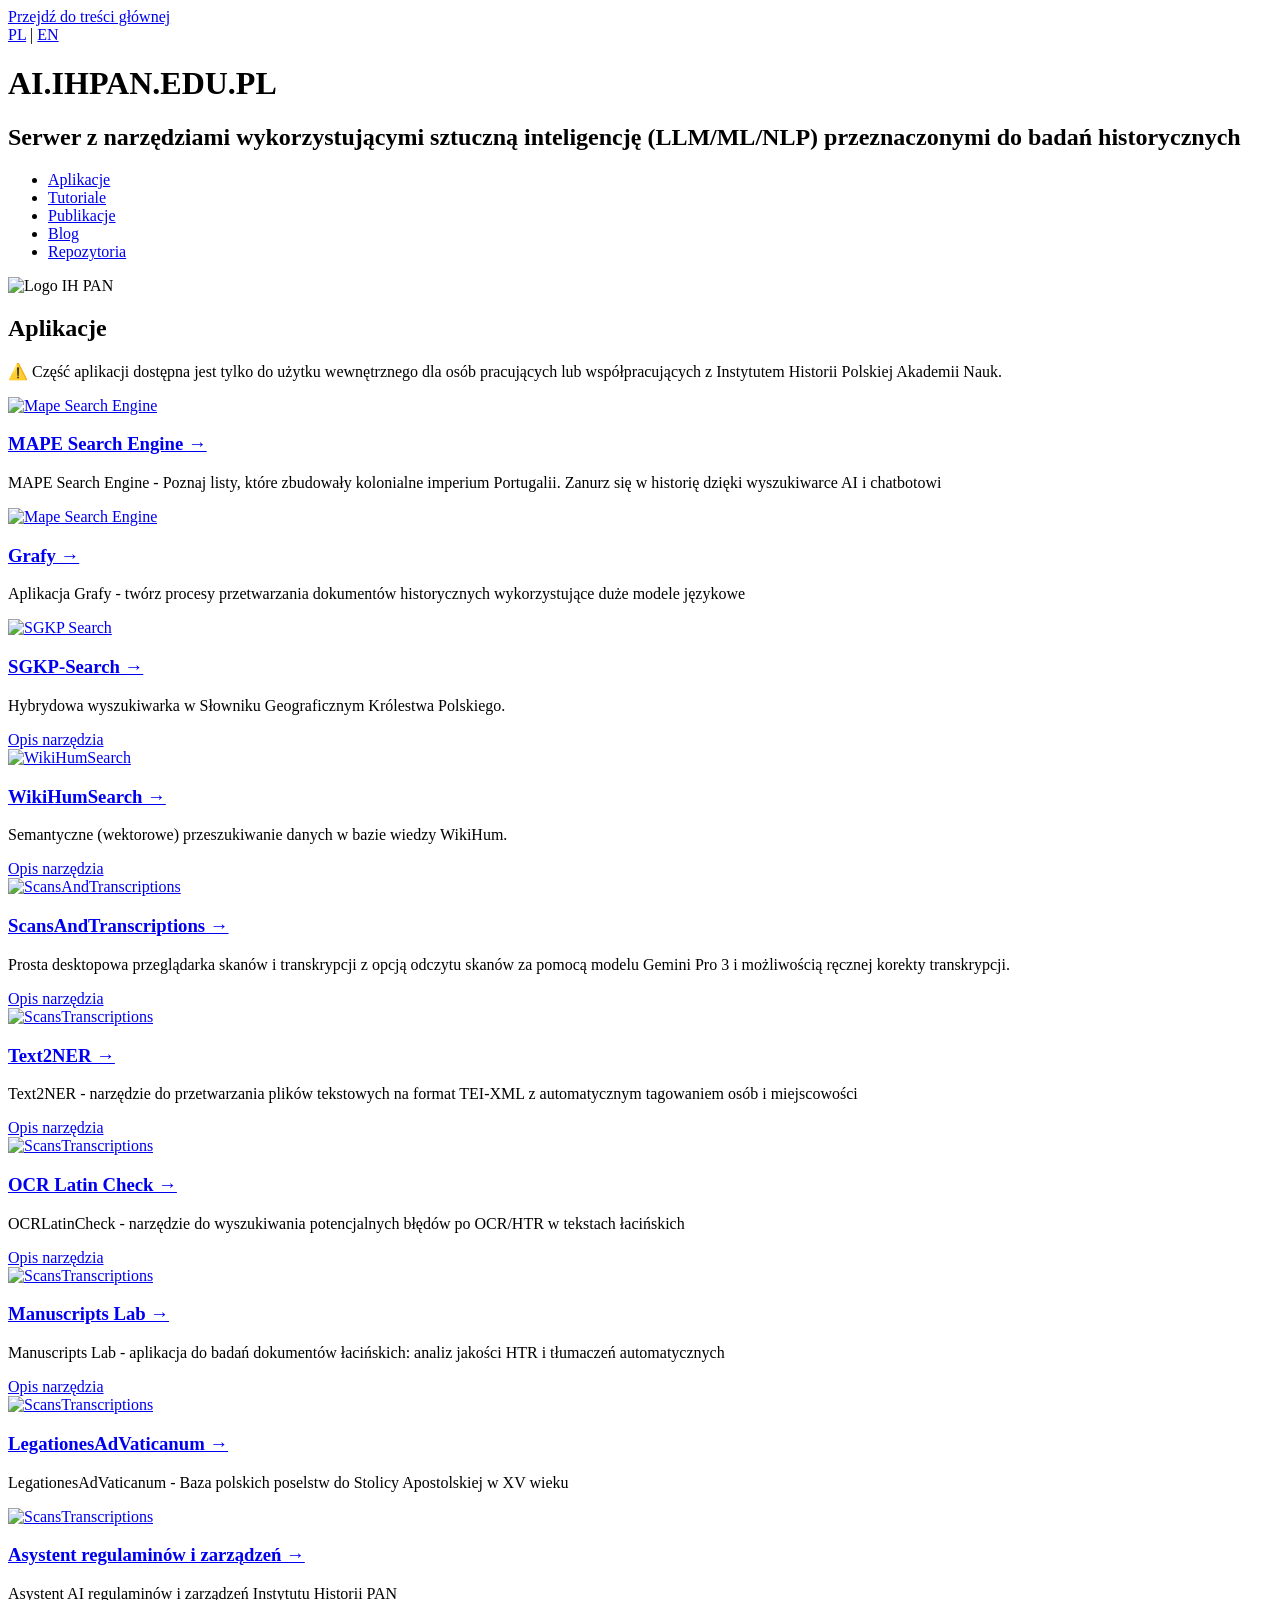
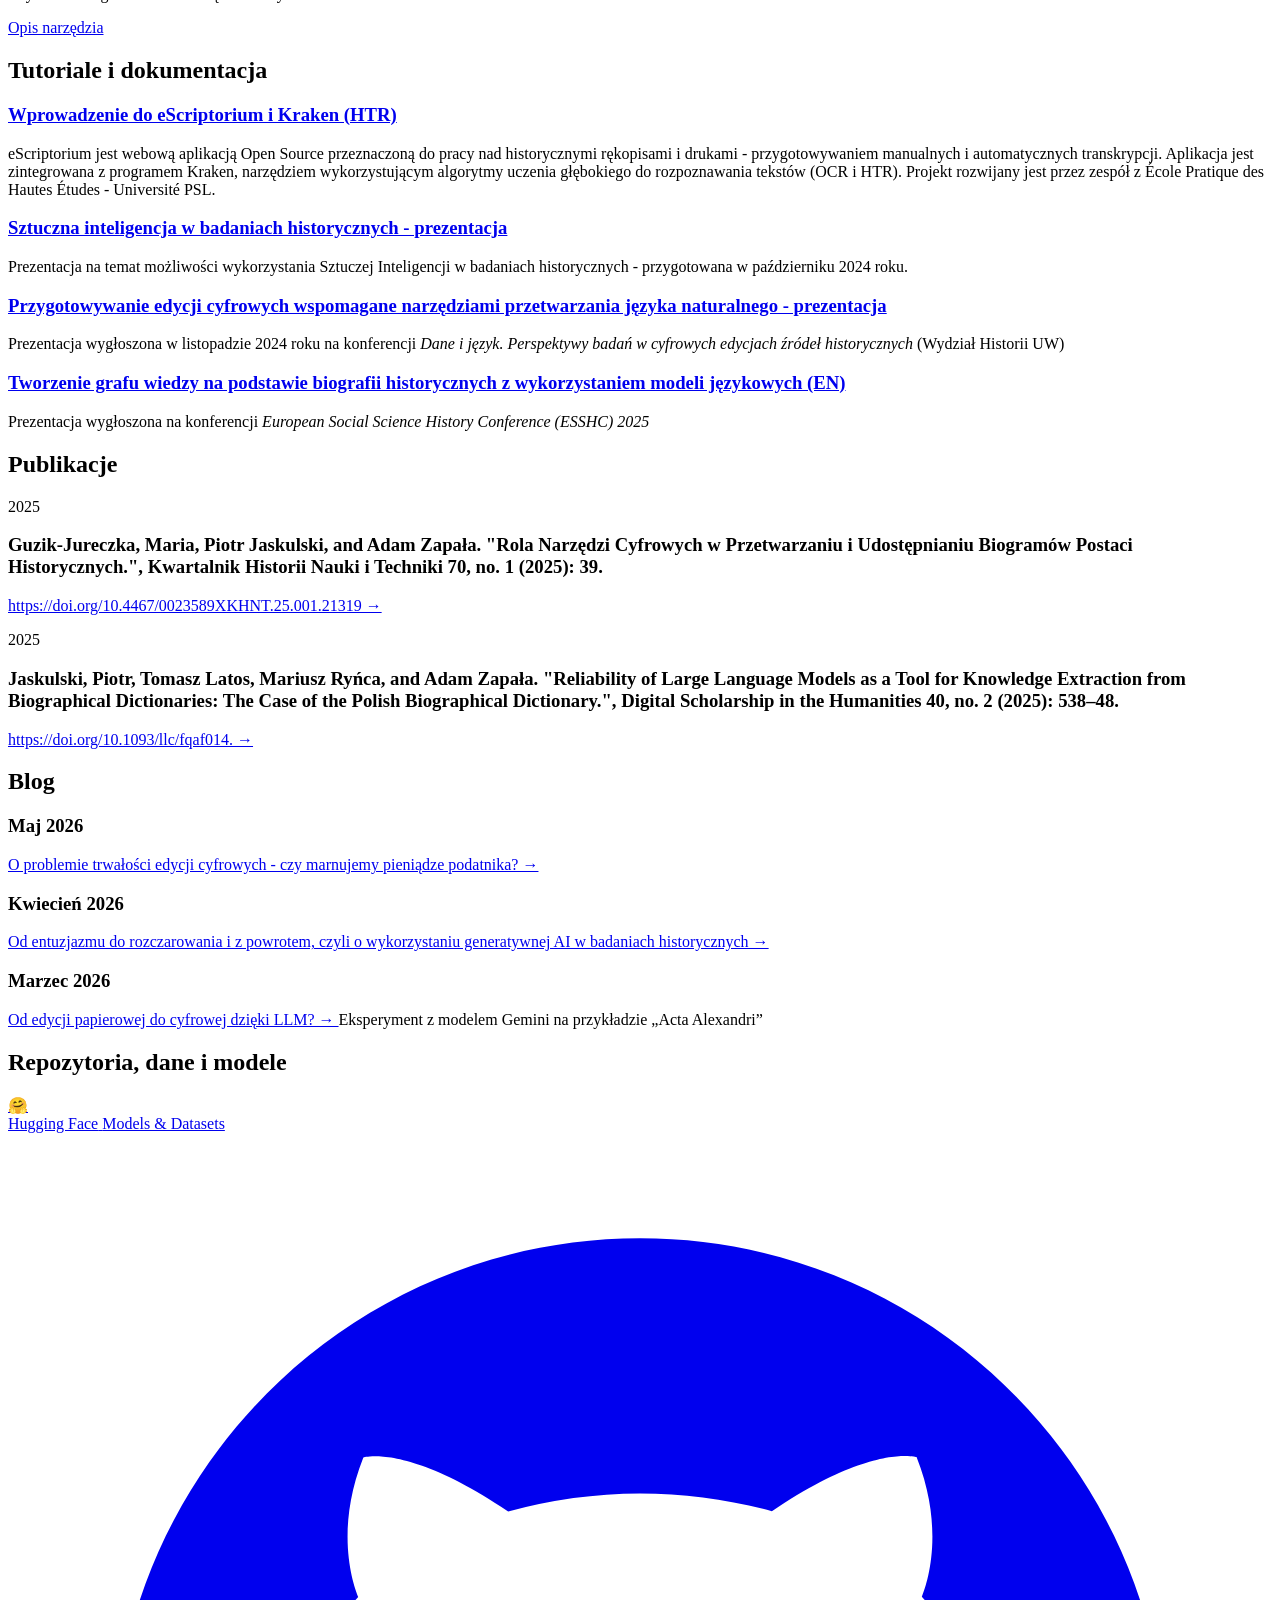
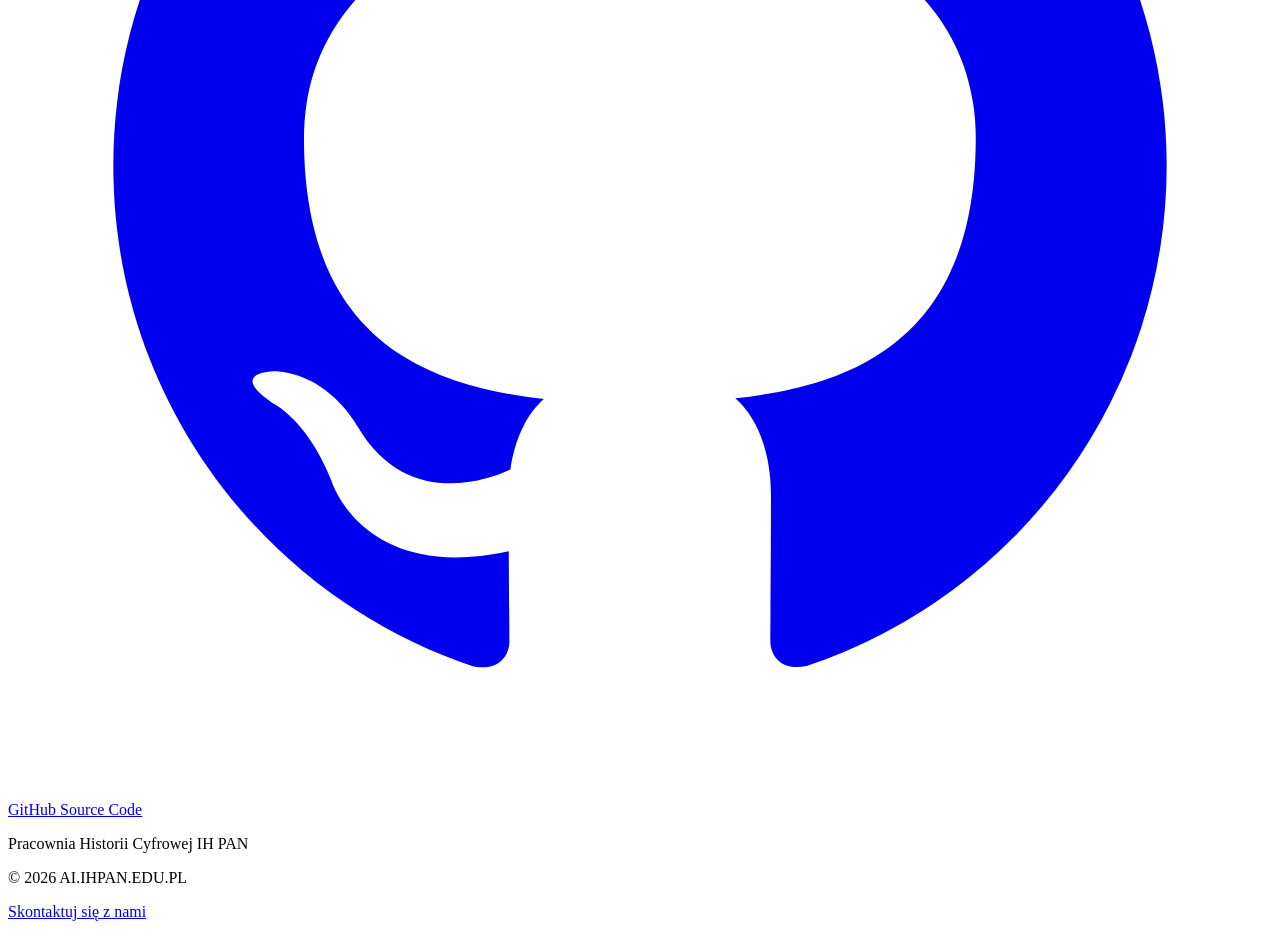
==== html/pl/index.html @ e82328d2 "nowy kafelek grafy" ====
<!DOCTYPE html>
<html lang="pl">
<head>






    <meta charset="utf-8">
    <meta http-equiv="X-UA-Compatible" content="IE=edge,chrome=1">
    <title>AI.IHPAN.EDU.PL | AI w badaniach historycznych</title>
    <meta name="viewport" content="width=device-width, initial-scale=1">
    <meta name="description" content="Narzędzia wykorzystujące sztuczną inteligencję, uczenie maszynowe i NLP w badaniach historycznych, rozwijane w Instytucie Historii PAN.">
    <meta name="robots" content="index, follow">
    <meta name="referrer" content="strict-origin-when-cross-origin">
    <link rel="canonical" href="https://ai.ihpan.edu.pl/pl/">

    <meta property="og:type" content="website">
    <meta property="og:site_name" content="AI.IHPAN.EDU.PL">
    <meta property="og:title" content="AI.IHPAN.EDU.PL | AI w badaniach historycznych">
    <meta property="og:description" content="Narzędzia wykorzystujące sztuczną inteligencję, uczenie maszynowe i NLP w badaniach historycznych, rozwijane w Instytucie Historii PAN.">
    <meta property="og:url" content="https://ai.ihpan.edu.pl/pl/">
    <meta property="og:locale" content="pl_PL">
    <meta property="og:locale:alternate" content="en_US">
    <meta property="og:image" content="https://ai.ihpan.edu.pl/assets/images/brand/social-card.png">
    <meta property="og:image:alt" content="AI.IHPAN.EDU.PL | AI w badaniach historycznych">
    <meta name="twitter:card" content="summary_large_image">
    <meta name="twitter:title" content="AI.IHPAN.EDU.PL | AI w badaniach historycznych">
    <meta name="twitter:description" content="Narzędzia wykorzystujące sztuczną inteligencję, uczenie maszynowe i NLP w badaniach historycznych, rozwijane w Instytucie Historii PAN.">
    <meta name="twitter:image" content="https://ai.ihpan.edu.pl/assets/images/brand/social-card.png">
    <meta name="twitter:image:alt" content="AI.IHPAN.EDU.PL | AI w badaniach historycznych">

    <script src="https://cdn.tailwindcss.com"></script>
    <link rel="stylesheet" href="/assets/css/site.css">
    <link rel="icon" href="/favicon.ico" sizes="any">
    <link rel="icon" href="/assets/icons/favicon.svg" type="image/svg+xml">
    <script src="/assets/js/site.js" defer></script>
    <link href="https://fonts.googleapis.com/css2?family=Inter:wght@300;400;600;700&display=swap" rel="stylesheet">
    <link rel="alternate" hreflang="pl" href="https://ai.ihpan.edu.pl/pl/">
    <link rel="alternate" hreflang="en" href="https://ai.ihpan.edu.pl/en/">
    <link rel="alternate" hreflang="x-default" href="https://ai.ihpan.edu.pl/pl/">
    <script async defer src="https://buttons.github.io/buttons.js"></script>

    <script type="application/ld+json">
    {
        "@context": "https://schema.org",
        "@graph": [
            {
                "@type": "Organization",
                "@id": "https://ai.ihpan.edu.pl/#organization",
                "name": "Pracownia Historii Cyfrowej IH PAN",
                "url": "https://ihpan.edu.pl/"
            },
            {
                "@type": "WebSite",
                "@id": "https://ai.ihpan.edu.pl/#website",
                "name": "AI.IHPAN.EDU.PL",
                "url": "https://ai.ihpan.edu.pl",
                "publisher": { "@id": "https://ai.ihpan.edu.pl/#organization" }
            },
            {
                "@type": "WebPage",
                "@id": "https://ai.ihpan.edu.pl/pl/#webpage",
                "name": "AI.IHPAN.EDU.PL | AI w badaniach historycznych",
                "description": "Narzędzia wykorzystujące sztuczną inteligencję, uczenie maszynowe i NLP w badaniach historycznych, rozwijane w Instytucie Historii PAN.",
                "url": "https://ai.ihpan.edu.pl/pl/",
                "inLanguage": "pl",
                "image": "https://ai.ihpan.edu.pl/assets/images/brand/social-card.png",
                "isPartOf": { "@id": "https://ai.ihpan.edu.pl/#website" },
                "publisher": { "@id": "https://ai.ihpan.edu.pl/#organization" }
            }
        ]
    }
    </script>
</head>
<body class="bg-gray-50 text-gray-800 transition-colors duration-200 pl">
<a href="#main-content" class="skip-link">
    Przejdź do treści głównej
</a>


<div id="main-content" tabindex="-1">
<div class="max-w-7xl mx-auto px-4 sm:px-6 lg:px-8 pt-4 flex justify-end">
        <div class="text-sm font-medium text-gray-500">
            <a href="/pl/" lang="pl" aria-current="page" class="lang-btn hover:text-amber-700 transition mx-1 active">PL</a>
            <span class="text-gray-300">|</span>
            <a href="/en/" lang="en" class="lang-btn hover:text-amber-700 transition mx-1">EN</a>
        </div>
    </div>

    <header class="max-w-7xl mx-auto px-4 sm:px-6 lg:px-8 pt-8 pb-6 lg:pt-10 lg:pb-8">
        <div class="flex flex-col-reverse lg:flex-row items-center justify-between gap-8">
            <div class="text-center lg:text-left">
                <h1 class="text-4xl lg:text-5xl font-extrabold text-gray-900 tracking-tight mb-4">
                    <span class="text-amber-700">AI</span>.IHPAN.EDU.PL
                </h1>

                <h2 class="text-xl lg:text-2xl text-gray-600 font-light mb-6">
                    <span class="lang-pl">Serwer z narzędziami wykorzystującymi sztuczną inteligencję (LLM/ML/NLP) przeznaczonymi do badań historycznych</span>
                    
                </h2>

                <nav aria-label="Nawigacja po sekcjach strony">
                    <ul class="flex flex-wrap justify-center lg:justify-start gap-2">
                        <li>
                            <a href="#aplikacje" class="inline-flex items-center rounded-md border border-gray-200 bg-white px-4 py-2 text-sm font-semibold text-gray-700 shadow-sm hover:border-amber-300 hover:bg-amber-50 hover:text-amber-700 transition">
                                <span class="lang-pl">Aplikacje</span>
                                
                            </a>
                        </li>
                        <li>
                            <a href="#tutoriale" class="inline-flex items-center rounded-md border border-gray-200 bg-white px-4 py-2 text-sm font-semibold text-gray-700 shadow-sm hover:border-amber-300 hover:bg-amber-50 hover:text-amber-700 transition">
                                <span class="lang-pl">Tutoriale</span>
                                
                            </a>
                        </li>
                        <li>
                            <a href="#publikacje" class="inline-flex items-center rounded-md border border-gray-200 bg-white px-4 py-2 text-sm font-semibold text-gray-700 shadow-sm hover:border-amber-300 hover:bg-amber-50 hover:text-amber-700 transition">
                                <span class="lang-pl">Publikacje</span>
                                
                            </a>
                        </li>
                        <li>
                            <a href="#blog" class="inline-flex items-center rounded-md border border-gray-200 bg-white px-4 py-2 text-sm font-semibold text-gray-700 shadow-sm hover:border-amber-300 hover:bg-amber-50 hover:text-amber-700 transition">
                                <span>Blog</span>
                            </a>
                        </li>
                        <li>
                            <a href="#repozytoria" class="inline-flex items-center rounded-md border border-gray-200 bg-white px-4 py-2 text-sm font-semibold text-gray-700 shadow-sm hover:border-amber-300 hover:bg-amber-50 hover:text-amber-700 transition">
                                <span class="lang-pl">Repozytoria</span>
                                
                            </a>
                        </li>
                    </ul>
                </nav>

            </div>

            <div class="flex-shrink-0">
                <img src="/assets/images/brand/logo-ihpan.png" class="w-24 h-24 lg:w-32 lg:h-32 object-contain opacity-90 hover:opacity-100 transition" alt="Logo IH PAN">
            </div>
        </div>
    </header>

    <main id="aplikacje" class="max-w-7xl mx-auto px-4 sm:px-6 lg:px-8 pt-4 pb-8 scroll-mt-8">
        <h2 class="text-2xl font-bold text-gray-800 mb-4 text-center lg:text-left">
            <span class="lang-pl">Aplikacje</span>
            
        </h2>

        <p class="text-sm text-gray-500 leading-relaxed bg-amber-50 p-4 rounded-lg border border-amber-100 mb-8">
            <span class="lang-pl">⚠️ Część aplikacji dostępna jest tylko do użytku wewnętrznego dla osób pracujących lub współpracujących z Instytutem Historii Polskiej Akademii Nauk.</span>
            
        </p>

        <div class="grid grid-cols-1 md:grid-cols-2 lg:grid-cols-3 gap-8">

            <div class="bg-white rounded-xl shadow-sm hover:shadow-xl transition-shadow duration-300 overflow-hidden flex flex-col border border-gray-100 group">
                <div class="h-48 overflow-hidden bg-gray-100 relative">
                    <a href="https://ai.ihpan.edu.pl/mape" target="_blank" rel="noopener noreferrer">
                    <img src="/assets/images/cards/mape_search_engine.png" class="w-full h-full object-cover transform group-hover:scale-105 transition-transform duration-500" alt="Mape Search Engine">
                    </a>
                </div>
                <div class="p-6 flex-1 flex flex-col">
                    <h3 class="text-lg font-bold text-gray-900 mb-2 group-hover:text-amber-700 transition-colors">
                        <a href="https://ai.ihpan.edu.pl/mape" target="_blank" rel="noopener noreferrer">MAPE Search Engine &rarr;</a>
                    </h3>
                    <p class="text-gray-600 text-sm mb-4 flex-1">
                        <span class="lang-pl">MAPE Search Engine - Poznaj listy, które zbudowały kolonialne imperium Portugalii. Zanurz się w historię dzięki wyszukiwarce AI i chatbotowi</span>
                        
                    </p>
                </div>
            </div>

            <div class="bg-white rounded-xl shadow-sm hover:shadow-xl transition-shadow duration-300 overflow-hidden flex flex-col border border-gray-100 group">
                <div class="h-48 overflow-hidden bg-gray-100 relative">
                    <a href="https://graphs.ihpan.edu.pl/" target="_blank" rel="noopener noreferrer">
                    <img src="/assets/images/cards/grafy.png" class="w-full h-full object-cover transform group-hover:scale-105 transition-transform duration-500" alt="Mape Search Engine">
                    </a>
                </div>
                <div class="p-6 flex-1 flex flex-col">
                    <h3 class="text-lg font-bold text-gray-900 mb-2 group-hover:text-amber-700 transition-colors">
                        <a href="https://graphs.ihpan.edu.pl/" target="_blank" rel="noopener noreferrer">Grafy &rarr;</a>
                    </h3>
                    <p class="text-gray-600 text-sm mb-4 flex-1">
                        <span class="lang-pl">Aplikacja Grafy - twórz procesy przetwarzania dokumentów historycznych wykorzystujące duże modele językowe</span>
                        
                    </p>
                </div>
            </div>

            <div class="bg-white rounded-xl shadow-sm hover:shadow-xl transition-shadow duration-300 overflow-hidden flex flex-col border border-gray-100 group">
                <div class="h-48 overflow-hidden bg-gray-100 relative">
                    <a href="https://ai.ihpan.edu.pl/sgkpsearch">
                        <img src="/assets/images/cards/sgkpsearch.jpg" class="w-full h-full object-cover transform group-hover:scale-105 transition-transform duration-500" alt="SGKP Search">
                    </a>
                </div>
                <div class="p-6 flex-1 flex flex-col">
                    <h3 class="text-lg font-bold text-gray-900 mb-2 group-hover:text-amber-700 transition-colors">
                        <a href="https://ai.ihpan.edu.pl/sgkpsearch">SGKP-Search &rarr;</a>
                    </h3>
                    <p class="text-gray-600 text-sm mb-4 flex-1">
                        <span class="lang-pl">Hybrydowa wyszukiwarka w Słowniku Geograficznym Królestwa Polskiego.</span>
                        
                    </p>
                    <div class="mt-auto">
                        <a href="/pl/narzedzia/sgkp-search/" class="lang-pl text-xs font-semibold text-amber-700 hover:text-amber-800 uppercase tracking-wider block">Opis narzędzia</a>
                        
                    </div>
                </div>
            </div>

            <div class="bg-white rounded-xl shadow-sm hover:shadow-xl transition-shadow duration-300 overflow-hidden flex flex-col border border-gray-100 group">
                <div class="h-48 overflow-hidden bg-gray-100 relative">
                     <a href="https://ai.ihpan.edu.pl/wikihumsearch">
                        <img src="/assets/images/cards/wikihumsearch.jpg" class="w-full h-full object-cover transform group-hover:scale-105 transition-transform duration-500" alt="WikiHumSearch">
                     </a>
                </div>
                <div class="p-6 flex-1 flex flex-col">
                    <h3 class="text-lg font-bold text-gray-900 mb-2 group-hover:text-amber-700 transition-colors">
                        <a href="https://ai.ihpan.edu.pl/wikihumsearch">WikiHumSearch &rarr;</a>
                    </h3>
                    <p class="text-gray-600 text-sm mb-4 flex-1">
                        <span class="lang-pl">Semantyczne (wektorowe) przeszukiwanie danych w bazie wiedzy WikiHum.</span>
                        
                    </p>
                    <div class="mt-auto">
                            <span class="lang-pl"><a href="/pl/narzedzia/wikihumsearch/" class="text-xs font-semibold text-amber-700 hover:text-amber-800 uppercase tracking-wider block mb-1">Opis narzędzia</a></span>
                            
                    </div>
                </div>
            </div>

            <div class="bg-white rounded-xl shadow-sm hover:shadow-xl transition-shadow duration-300 overflow-hidden flex flex-col border border-gray-100 group">
                <div class="h-48 overflow-hidden bg-gray-100 relative">
                    <a href="https://github.com/pjaskulski/scans_transcripts" target="_blank" rel="noopener noreferrer">
                    <img src="/assets/images/cards/scantranscriptions.jpg" class="w-full h-full object-cover transform group-hover:scale-105 transition-transform duration-500" alt="ScansAndTranscriptions">
                    </a>
                </div>
                <div class="p-6 flex-1 flex flex-col">
                    <h3 class="text-lg font-bold text-gray-900 mb-2 group-hover:text-amber-700 transition-colors">
                        <a href="https://github.com/pjaskulski/scans_transcripts" target="_blank" rel="noopener noreferrer">ScansAndTranscriptions &rarr;</a>
                    </h3>
                    <p class="text-gray-600 text-sm mb-4 flex-1">
                        <span class="lang-pl">Prosta desktopowa przeglądarka skanów i transkrypcji z opcją odczytu skanów za pomocą modelu Gemini Pro 3 i możliwością ręcznej korekty transkrypcji.</span>
                        
                    </p>

                    <div class="mt-auto">
                        <a href="/pl/narzedzia/scans-and-transcriptions/" class="lang-pl text-xs font-semibold text-amber-700 hover:text-amber-800 uppercase tracking-wider block">Opis narzędzia</a>
                        
                    </div>
                </div>
            </div>

            <div class="bg-white rounded-xl shadow-sm hover:shadow-xl transition-shadow duration-300 overflow-hidden flex flex-col border border-gray-100 group">
                <div class="h-48 overflow-hidden bg-gray-100 relative">
                    <a href="https://ai.ihpan.edu.pl/text2ner" target="_blank" rel="noopener noreferrer">
                    <img src="/assets/images/cards/text2ner.png" class="w-full h-full object-cover transform group-hover:scale-105 transition-transform duration-500" alt="ScansTranscriptions">
                    </a>
                </div>
                <div class="p-6 flex-1 flex flex-col">
                    <h3 class="text-lg font-bold text-gray-900 mb-2 group-hover:text-amber-700 transition-colors">
                        <a href="https://ai.ihpan.edu.pl/text2ner" target="_blank" rel="noopener noreferrer">Text2NER &rarr;</a>
                    </h3>
                    <p class="text-gray-600 text-sm mb-4 flex-1">
                        <span class="lang-pl">Text2NER - narzędzie do przetwarzania plików tekstowych na format TEI-XML z automatycznym tagowaniem osób i miejscowości </span>
                        
                    </p>
                    <div class="mt-auto">
                        <a href="/pl/narzedzia/text2ner/" class="lang-pl text-xs font-semibold text-amber-700 hover:text-amber-800 uppercase tracking-wider block">Opis narzędzia</a>
                        
                    </div>
                </div>
            </div>

            <div class="bg-white rounded-xl shadow-sm hover:shadow-xl transition-shadow duration-300 overflow-hidden flex flex-col border border-gray-100 group">
                <div class="h-48 overflow-hidden bg-gray-100 relative">
                    <a href="https://ai.ihpan.edu.pl/ocrlatcheck" target="_blank" rel="noopener noreferrer">
                    <img src="/assets/images/cards/ocrlatincheck.png" class="w-full h-full object-cover transform group-hover:scale-105 transition-transform duration-500" alt="ScansTranscriptions">
                    </a>
                </div>
                <div class="p-6 flex-1 flex flex-col">
                    <h3 class="text-lg font-bold text-gray-900 mb-2 group-hover:text-amber-700 transition-colors">
                        <a href="https://ai.ihpan.edu.pl/ocrlatcheck" target="_blank" rel="noopener noreferrer">OCR Latin Check &rarr;</a>
                    </h3>
                    <p class="text-gray-600 text-sm mb-4 flex-1">
                        <span class="lang-pl">OCRLatinCheck - narzędzie do wyszukiwania potencjalnych błędów po OCR/HTR w tekstach łacińskich </span>
                        
                    </p>
                    <div class="mt-auto">
                        <span class="lang-pl"><a href="/pl/narzedzia/ocr-latin-check/" class="text-xs font-semibold text-amber-700 hover:text-amber-800 uppercase tracking-wider block mb-1">Opis narzędzia</a></span>
                        
                    </div>
                </div>
            </div>

            <div class="bg-white rounded-xl shadow-sm hover:shadow-xl transition-shadow duration-300 overflow-hidden flex flex-col border border-gray-100 group">
                <div class="h-48 overflow-hidden bg-gray-100 relative">
                    <a href="https://ai.ihpan.edu.pl/manuscriptlab" target="_blank" rel="noopener noreferrer">
                    <img src="/assets/images/cards/manuscriptlab.png" class="w-full h-full object-cover transform group-hover:scale-105 transition-transform duration-500" alt="ScansTranscriptions">
                    </a>
                </div>
                <div class="p-6 flex-1 flex flex-col">
                    <h3 class="text-lg font-bold text-gray-900 mb-2 group-hover:text-amber-700 transition-colors">
                        <a href="https://ai.ihpan.edu.pl/manuscriptlab" target="_blank" rel="noopener noreferrer">Manuscripts Lab &rarr;</a>
                    </h3>
                    <p class="text-gray-600 text-sm mb-4 flex-1">
                        <span class="lang-pl">Manuscripts Lab - aplikacja do badań dokumentów łacińskich: analiz jakości HTR i tłumaczeń automatycznych</span>
                        
                    </p>
                    <div class="mt-auto">
                        <span class="lang-pl"><a href="/pl/narzedzia/manuscript-lab/" class="text-xs font-semibold text-amber-700 hover:text-amber-800 uppercase tracking-wider block mb-1">Opis narzędzia</a></span>
                        
                    </div>
                </div>
            </div>

            <div class="bg-white rounded-xl shadow-sm hover:shadow-xl transition-shadow duration-300 overflow-hidden flex flex-col border border-gray-100 group">
                <div class="h-48 overflow-hidden bg-gray-100 relative">
                    <a href="https://ai.ihpan.edu.pl/poselstwa" target="_blank" rel="noopener noreferrer">
                    <img src="/assets/images/cards/poselstwa.png" class="w-full h-full object-cover transform group-hover:scale-105 transition-transform duration-500" alt="ScansTranscriptions">
                    </a>
                </div>
                <div class="p-6 flex-1 flex flex-col">
                    <h3 class="text-lg font-bold text-gray-900 mb-2 group-hover:text-amber-700 transition-colors">
                        <a href="https://ai.ihpan.edu.pl/poselstwa" target="_blank" rel="noopener noreferrer">LegationesAdVaticanum &rarr;</a>
                    </h3>
                    <p class="text-gray-600 text-sm mb-4 flex-1">
                        <span class="lang-pl">LegationesAdVaticanum - Baza polskich poselstw do Stolicy Apostolskiej w XV wieku</span>
                        
                    </p>
                </div>
            </div>

            <div class="bg-white rounded-xl shadow-sm hover:shadow-xl transition-shadow duration-300 overflow-hidden flex flex-col border border-gray-100 group">
                <div class="h-48 overflow-hidden bg-gray-100 relative">
                    <a href="https://ai.ihpan.edu.pl/regulaminy" target="_blank" rel="noopener noreferrer">
                    <img src="/assets/images/cards/regulaminy.png" class="w-full h-full object-cover transform group-hover:scale-105 transition-transform duration-500" alt="ScansTranscriptions">
                    </a>
                </div>
                <div class="p-6 flex-1 flex flex-col">
                    <h3 class="text-lg font-bold text-gray-900 mb-2 group-hover:text-amber-700 transition-colors">
                        <a href="https://ai.ihpan.edu.pl/regulaminy" target="_blank" rel="noopener noreferrer">
                            <span class="lang-pl">Asystent regulaminów i zarządzeń &rarr;</span>
                            
                        </a>
                    </h3>
                    <p class="text-gray-600 text-sm mb-4 flex-1">
                        <span class="lang-pl">Asystent AI regulaminów i zarządzeń Instytutu Historii PAN</span>
                        
                    </p>
                    <div class="mt-auto">
                        <span class="lang-pl"><a href="/pl/narzedzia/asystent-regulaminow/" class="text-xs font-semibold text-amber-700 hover:text-amber-800 uppercase tracking-wider block mb-1">Opis narzędzia</a></span>
                        
                    </div>
                </div>
            </div>

        </div>
    </main>

    <section id="tutoriale" class="max-w-7xl mx-auto px-4 sm:px-6 lg:px-8 py-8 border-t border-gray-200 scroll-mt-8">
        <h2 class="text-2xl font-bold text-gray-800 mb-8 text-center lg:text-left">
            <span class="lang-pl">Tutoriale i dokumentacja</span>
            
        </h2>

        <div class="grid grid-cols-1 lg:grid-cols-2 gap-8">

            <div class="bg-gray-50 rounded-lg p-6 hover:bg-white hover:shadow-md transition duration-200 border border-transparent hover:border-gray-200">
                <h3 class="text-lg font-semibold text-gray-900 mb-2">
                    <a href="/pl/instrukcje/escriptorium/" class="hover:text-amber-700 transition">
                        <span class="lang-pl">Wprowadzenie do eScriptorium i Kraken (HTR)</span>
                        
                    </a>
                </h3>
                <p class="text-sm text-gray-600 leading-relaxed">
                    <span class="lang-pl">eScriptorium jest webową aplikacją Open Source przeznaczoną do pracy nad historycznymi rękopisami i drukami - przygotowywaniem manualnych i automatycznych transkrypcji. Aplikacja jest zintegrowana z programem Kraken, narzędziem wykorzystującym algorytmy uczenia głębokiego do rozpoznawania tekstów (OCR i HTR). Projekt rozwijany jest przez zespół z École Pratique des Hautes Études - Université PSL.</span>
                    
                </p>
            </div>

            <div class="bg-gray-50 rounded-lg p-6 hover:bg-white hover:shadow-md transition duration-200 border border-transparent hover:border-gray-200">
                <h3 class="text-lg font-semibold text-gray-900 mb-2">
                    <a href="/pl/prezentacje/ai-w-badaniach-historycznych/" class="hover:text-amber-700 transition">
                        <span class="lang-pl">Sztuczna inteligencja w badaniach historycznych - prezentacja</span>
                        
                    </a>
                </h3>
                <p class="text-sm text-gray-600 leading-relaxed">
                    <span class="lang-pl">Prezentacja na temat możliwości wykorzystania Sztuczej Inteligencji w badaniach historycznych - przygotowana w październiku 2024 roku.</span>
                    
                </p>
            </div>

            <div class="bg-gray-50 rounded-lg p-6 hover:bg-white hover:shadow-md transition duration-200 border border-transparent hover:border-gray-200">
                <h3 class="text-lg font-semibold text-gray-900 mb-2">
                    <a href="/pl/prezentacje/dane-i-jezyk/" class="hover:text-amber-700 transition">
                        <span class="lang-pl">Przygotowywanie edycji cyfrowych wspomagane narzędziami przetwarzania języka naturalnego - prezentacja</span>
                        
                    </a>
                </h3>
                <p class="text-sm text-gray-600 leading-relaxed">
                    <span class="lang-pl">Prezentacja wygłoszona w listopadzie 2024 roku na konferencji <em>Dane i język. Perspektywy badań w cyfrowych edycjach źródeł historycznych</em> (Wydział Historii UW)</span>
                    
                </p>
            </div>

            <div class="bg-gray-50 rounded-lg p-6 hover:bg-white hover:shadow-md transition duration-200 border border-transparent hover:border-gray-200">
                <h3 class="text-lg font-semibold text-gray-900 mb-2">
                    <a href="/pl/prezentacje/leiden/" class="hover:text-amber-700 transition">
                        <span class="lang-pl">Tworzenie grafu wiedzy na podstawie biografii historycznych z wykorzystaniem modeli językowych (EN)</span>
                        
                    </a>
                </h3>
                <p class="text-sm text-gray-600 leading-relaxed">
                    <span class="lang-pl">Prezentacja wygłoszona na konferencji <em>European Social Science History Conference (ESSHC) 2025</em></span>
                    
                </p>
            </div>


        </div>
    </section>

    <section id="publikacje" class="max-w-7xl mx-auto px-4 sm:px-6 lg:px-8 py-8 border-t border-gray-200 scroll-mt-8">
        <h2 class="text-2xl font-bold text-gray-800 mb-8 text-center lg:text-left">
            <span class="lang-pl">Publikacje</span>
            
        </h2>

        <div class="space-y-6">
            <div class="bg-white p-6 rounded-lg border border-gray-100 shadow-sm hover:shadow-md transition">
                <p class="text-sm text-amber-700 font-bold mb-1">2025</p>
                <h3 class="font-semibold text-gray-600 mb-2">
                    Guzik-Jureczka, Maria, Piotr Jaskulski, and Adam Zapała. "Rola Narzędzi Cyfrowych w Przetwarzaniu i Udostępnianiu Biogramów Postaci Historycznych.", Kwartalnik Historii Nauki i Techniki 70, no. 1 (2025): 39.
                </h3>
                <a href="https://doi.org/10.4467/0023589XKHNT.25.001.21319" class="text-amber-700 hover:text-amber-800 text-sm font-bold flex items-center">
                    https://doi.org/10.4467/0023589XKHNT.25.001.21319 &rarr;
                </a>
            </div>

           <div class="bg-white p-6 rounded-lg border border-gray-100 shadow-sm hover:shadow-md transition">
                <p class="text-sm text-amber-700 font-bold mb-1">2025</p>
                <h3 class="font-semibold text-gray-600 mb-2">
                    Jaskulski, Piotr, Tomasz Latos, Mariusz Ryńca, and Adam Zapała. "Reliability of Large Language Models as a Tool for Knowledge Extraction from Biographical Dictionaries: The Case of the Polish Biographical Dictionary.", Digital Scholarship in the Humanities 40, no. 2 (2025): 538–48.
                </h3>
                <a href="https://doi.org/10.1093/llc/fqaf014" class="text-amber-700 hover:text-amber-800 text-sm font-bold flex items-center">
                    https://doi.org/10.1093/llc/fqaf014. &rarr;
                </a>
            </div>
        </div>
    </section>

    <section id="blog" class="max-w-7xl mx-auto px-4 sm:px-6 lg:px-8 py-8 border-t border-gray-200 scroll-mt-8">
        <h2 class="text-2xl font-bold text-gray-800 mb-8 text-center lg:text-left">
            <span class="lang-pl">Blog</span>
            
        </h2>

        <div class="space-y-6">
            <div class="bg-white p-6 rounded-lg border border-gray-100 shadow-sm hover:shadow-md transition">
                <h3 class="font-semibold text-gray-600 mb-2">
                    <span class="lang-pl">Maj 2026</span>
                    
                </h3>
                    <span class="lang-pl">
                        <a href="/pl/blog/2026-05/" class="text-amber-700 hover:text-amber-800 font-bold flex items-center">
                            O problemie trwałości edycji cyfrowych - czy marnujemy pieniądze podatnika? &rarr;
                        </a>
                    </span>

                    
            </div>
            <div class="bg-white p-6 rounded-lg border border-gray-100 shadow-sm hover:shadow-md transition">
                <h3 class="font-semibold text-gray-600 mb-2">
                    <span class="lang-pl">Kwiecień 2026</span>
                    
                </h3>
                    <span class="lang-pl">
                        <a href="/pl/blog/2026-04/" class="text-amber-700 hover:text-amber-800 font-bold flex items-center">
                            Od entuzjazmu do rozczarowania i z powrotem, czyli o wykorzystaniu generatywnej AI w badaniach historycznych &rarr;
                        </a>
                    </span>

                    
            </div>
            <div class="bg-white p-6 rounded-lg border border-gray-100 shadow-sm hover:shadow-md transition">
                <h3 class="font-semibold text-gray-600 mb-2">
                    <span class="lang-pl">Marzec 2026</span>
                    
                </h3>
                    <span class="lang-pl">
                        <a href="/pl/blog/2026-03/" class="text-amber-700 hover:text-amber-800 font-bold flex items-center">
                            Od edycji papierowej do cyfrowej dzięki LLM? &rarr;
                        </a>
                    </span>

                    
                <span class="lang-pl">Eksperyment z modelem Gemini na przykładzie „Acta Alexandri”</span>
                
            </div>
        </div>

    </section>

    <section id="repozytoria" class="max-w-7xl mx-auto px-4 sm:px-6 lg:px-8 py-8 border-t border-gray-200 scroll-mt-8">
        <h2 class="text-2xl font-bold text-gray-800 mb-8 text-center lg:text-left">
            <span class="lang-pl">Repozytoria, dane i modele</span>
            
        </h2>

        <div class="grid grid-cols-1 sm:grid-cols-2 lg:grid-cols-3 gap-6">
            
            <a href="https://huggingface.co/IHPAN" target="_blank" rel="noopener noreferrer" class="flex items-center p-4 bg-gray-50 rounded-xl border border-gray-200 hover:border-amber-400 hover:bg-amber-50 transition group">
                <div class="w-12 h-12 bg-white rounded-lg flex items-center justify-center shadow-sm mr-4 group-hover:scale-110 transition-transform">
                    <span class="text-2xl">🤗</span>
                </div>
                <div>
                    <span class="block font-bold text-gray-900">Hugging Face</span>
                    <span class="text-xs text-gray-500 uppercase tracking-wide">Models & Datasets</span>
                </div>
            </a>

            <a href="https://github.com/IHPAN" target="_blank" rel="noopener noreferrer" class="flex items-center p-4 bg-gray-50 rounded-xl border border-gray-200 hover:border-amber-400 hover:bg-amber-50 transition group">
                <div class="w-12 h-12 bg-white rounded-lg flex items-center justify-center shadow-sm mr-4 group-hover:scale-110 transition-transform">
                    <svg class="w-7 h-7" fill="currentColor" viewBox="0 0 24 24"><path fill-rule="evenodd" d="M12 2C6.477 2 2 6.484 2 12.017c0 4.425 2.865 8.18 6.839 9.504.5.092.682-.217.682-.483 0-.237-.008-.868-.013-1.703-2.782.605-3.369-1.343-3.369-1.343-.454-1.158-1.11-1.466-1.11-1.466-.908-.62.069-.608.069-.608 1.003.07 1.531 1.032 1.531 1.032.892 1.53 2.341 1.088 2.91.832.092-.647.35-1.088.636-1.338-2.22-.253-4.555-1.113-4.555-4.951 0-1.093.39-1.987 1.029-2.683-.103-.253-.446-1.272.098-2.65 0 0 .84-.27 2.75 1.026A9.564 9.564 0 0112 6.844c.85.004 1.705.115 2.504.337 1.909-1.296 2.747-1.027 2.747-1.027.546 1.379.202 2.398.1 2.651.64.696 1.024 1.59 1.024 2.683 0 3.848-2.339 4.695-4.566 4.943.359.309.678.92.678 1.855 0 1.338-.012 2.419-.012 2.747 0 .268.18.58.688.482A10.019 10.019 0 0022 12.017C22 6.484 17.522 2 12 2z" clip-rule="evenodd" /></svg>
                </div>
                <div>
                    <span class="block font-bold text-gray-900">GitHub</span>
                    <span class="text-xs text-gray-500 uppercase tracking-wide">Source Code</span>
                </div>
            </a>

            <!-- <a href="#" target="_blank" rel="noopener noreferrer" class="flex items-center p-4 bg-gray-50 rounded-xl border border-gray-200 hover:border-amber-400 hover:bg-amber-50 transition group">
                <div class="w-12 h-12 bg-white rounded-lg flex items-center justify-center shadow-sm mr-4 group-hover:scale-110 transition-transform">
                    <span class="text-2xl">📊</span>
                </div>
                <div>
                    <span class="block font-bold text-gray-900">Zenodo</span>
                    <span class="text-xs text-gray-500 uppercase tracking-wide">Research Data</span>
                </div>
            </a> -->

        </div>
    </section>
<div id="cookie-banner" role="region" aria-label="Ustawienia prywatności" class="fixed bottom-0 inset-x-0 bg-white border-t border-gray-200 shadow-2xl z-50 transform translate-y-full transition-transform duration-500" hidden>
        <div class="max-w-7xl mx-auto px-4 py-4 sm:px-6 lg:px-8 flex flex-col sm:flex-row items-center justify-between gap-4">
            <div class="text-sm text-gray-600">
                <span class="lang-pl">Ta strona zapisuje w pamięci lokalnej przeglądarki wyłącznie informację o zamknięciu tego komunikatu.</span>
                
            </div>
            <button type="button" id="accept-cookies" class="whitespace-nowrap bg-amber-700 hover:bg-amber-800 text-white px-6 py-2 rounded-md text-sm font-bold transition shadow-sm">
                <span class="lang-pl">Zamknij</span>
                
            </button>
        </div>
    </div>


</div>


<footer class="bg-white border-t border-gray-200 mt-12">
    <div class="max-w-7xl mx-auto px-4 sm:px-6 lg:px-8 py-8 flex flex-col md:flex-row justify-between items-center">
        <div class="text-center md:text-left mb-4 md:mb-0">
            <p class="font-bold text-gray-800">
                Pracownia Historii Cyfrowej IH PAN
            </p>
            <p class="text-sm text-gray-500 mt-1">&copy; 2026 AI.IHPAN.EDU.PL</p>
        </div>
        <a href="mailto:lab.dariah@ihpan.edu.pl" class="inline-flex items-center justify-center px-5 py-2 border border-transparent text-sm font-medium rounded-md text-white bg-amber-700 hover:bg-amber-800 transition shadow-sm">
            Skontaktuj się z nami
        </a>
    </div>
</footer>


</body>
</html>
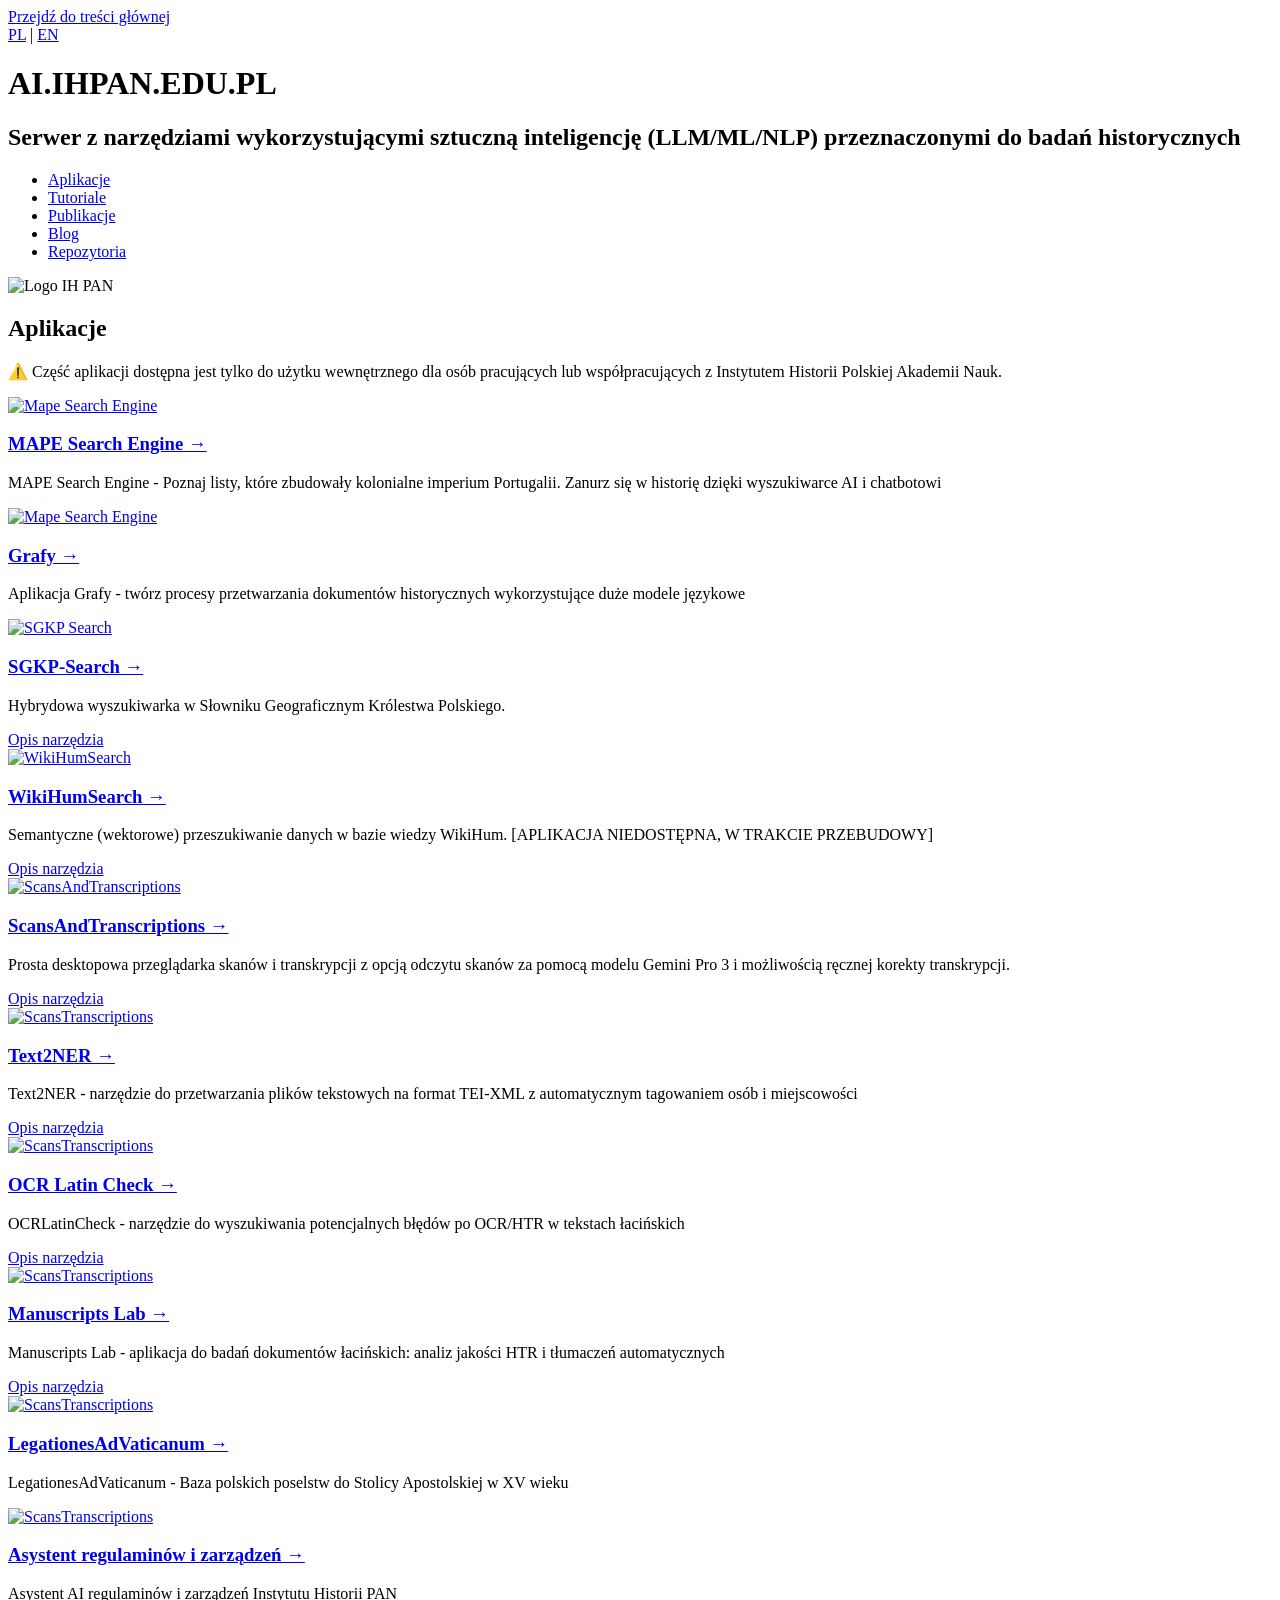
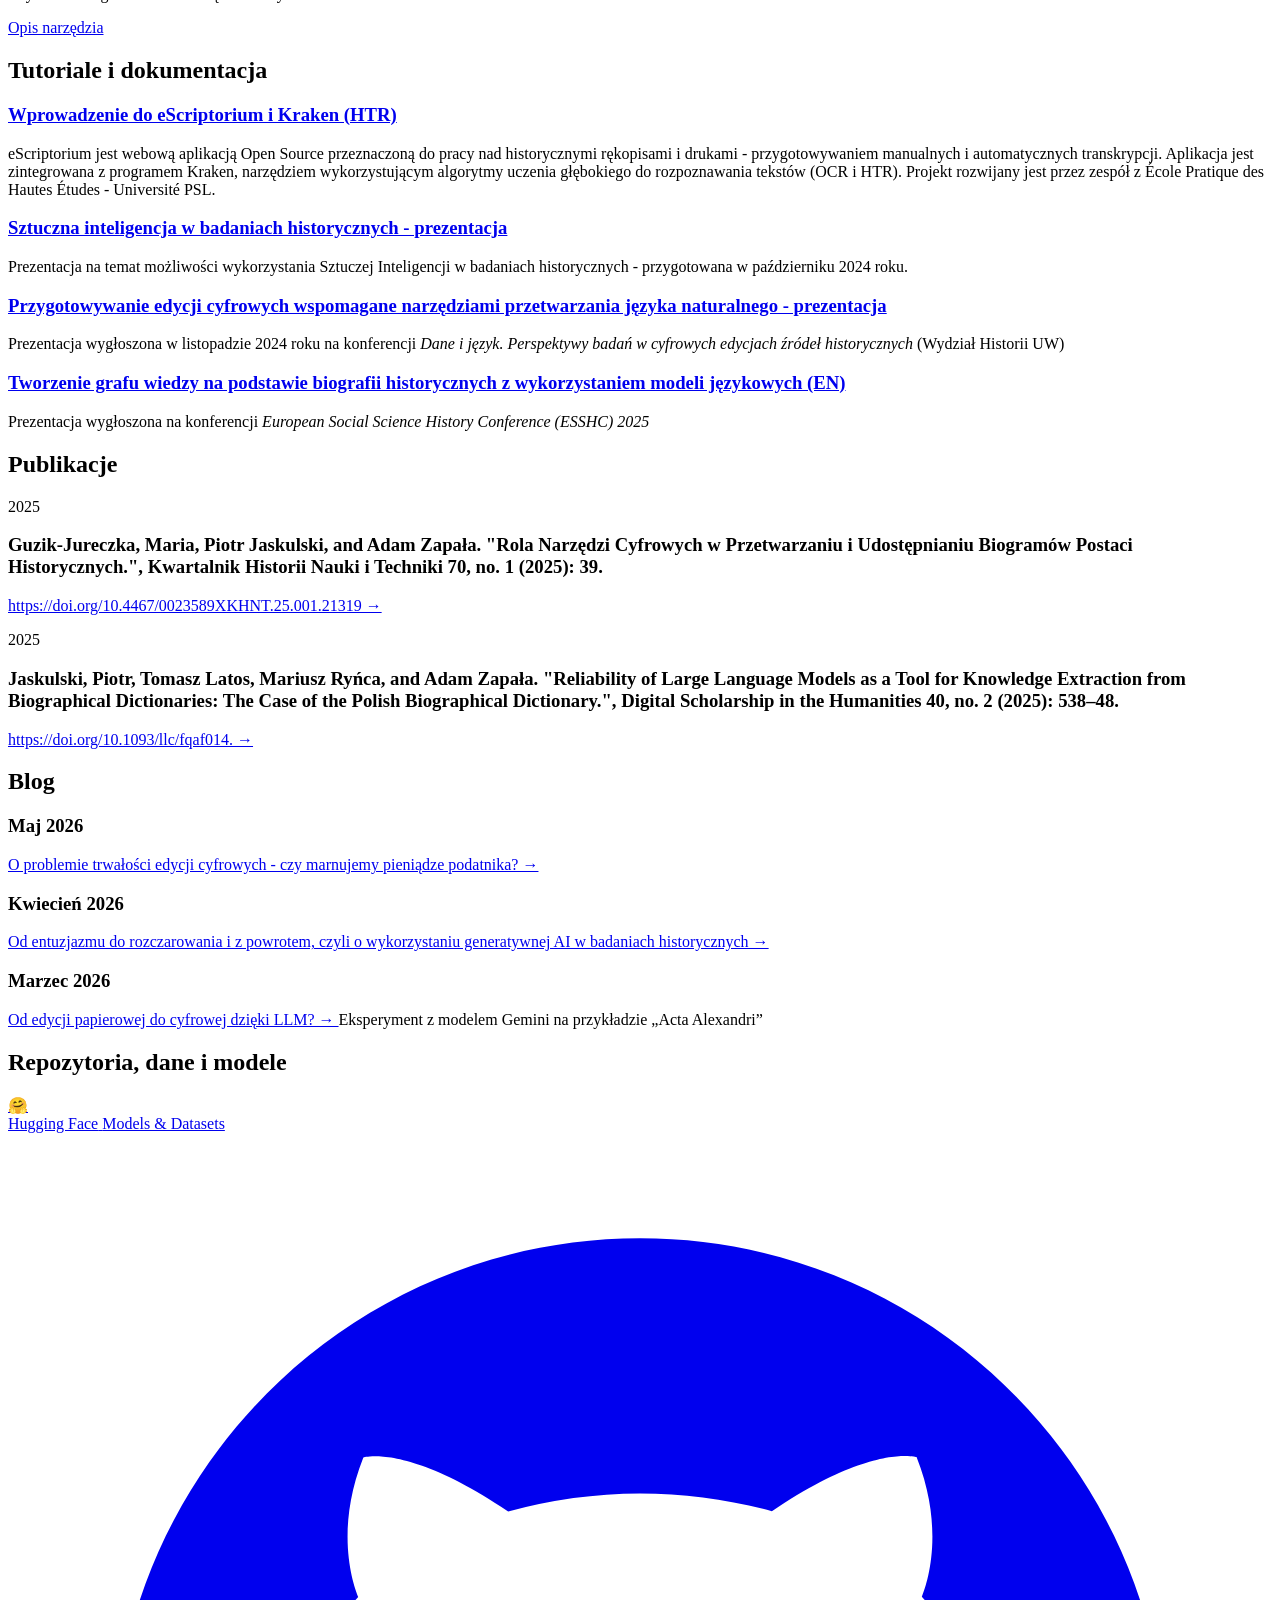
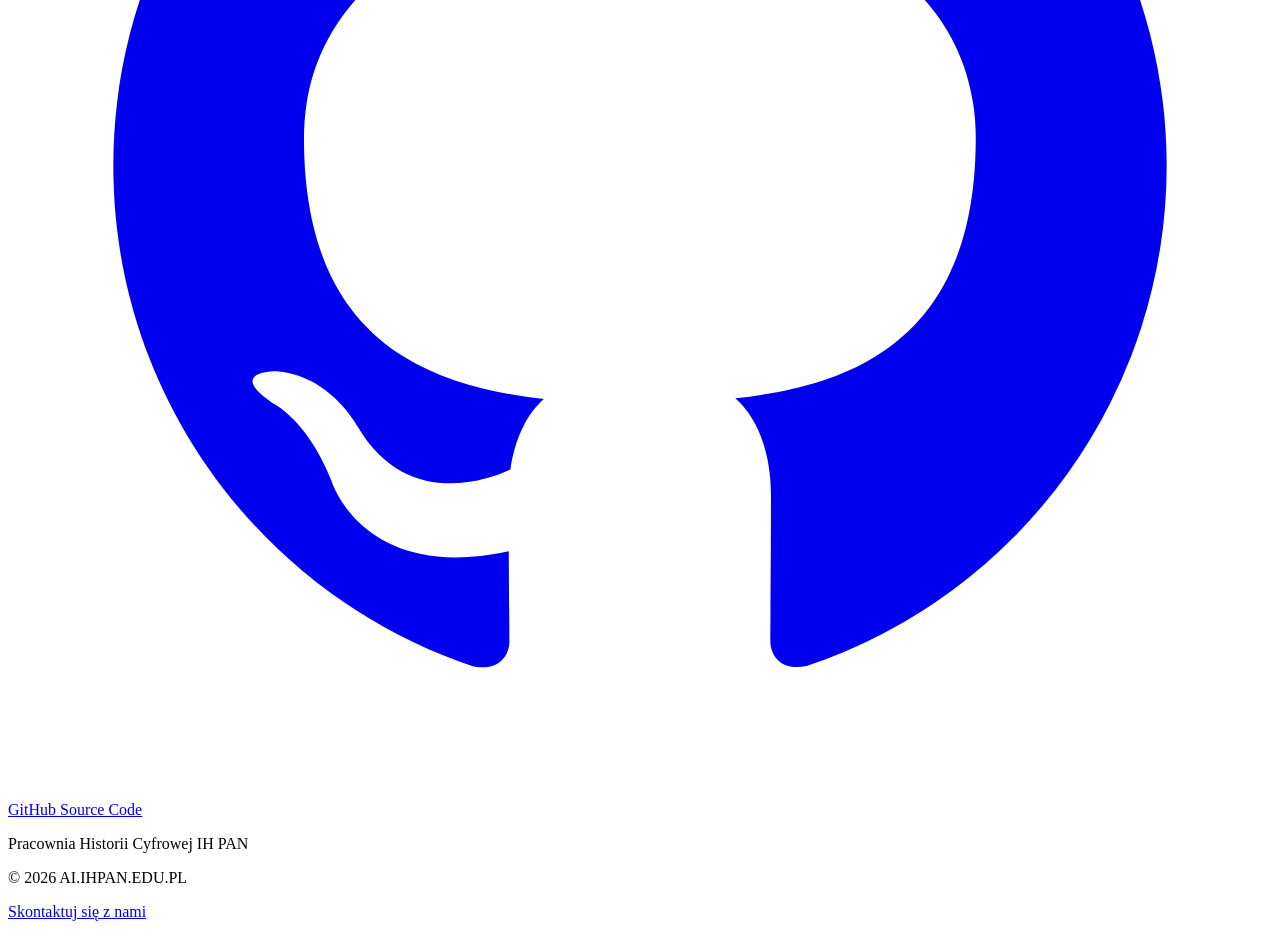
==== commit 671d2901: "wikihumsearch - wyłączenie" ====
--- a/html/pl/index.html
+++ b/html/pl/index.html
@@ -213,16 +213,16 @@
 
             <div class="bg-white rounded-xl shadow-sm hover:shadow-xl transition-shadow duration-300 overflow-hidden flex flex-col border border-gray-100 group">
                 <div class="h-48 overflow-hidden bg-gray-100 relative">
-                     <a href="https://ai.ihpan.edu.pl/wikihumsearch">
+                     <a href="https://ai.ihpan.edu.pl/">
                         <img src="/assets/images/cards/wikihumsearch.jpg" class="w-full h-full object-cover transform group-hover:scale-105 transition-transform duration-500" alt="WikiHumSearch">
                      </a>
                 </div>
                 <div class="p-6 flex-1 flex flex-col">
                     <h3 class="text-lg font-bold text-gray-900 mb-2 group-hover:text-amber-700 transition-colors">
-                        <a href="https://ai.ihpan.edu.pl/wikihumsearch">WikiHumSearch &rarr;</a>
-                    </h3>
-                    <p class="text-gray-600 text-sm mb-4 flex-1">
-                        <span class="lang-pl">Semantyczne (wektorowe) przeszukiwanie danych w bazie wiedzy WikiHum.</span>
+                        <a href="https://ai.ihpan.edu.pl/">WikiHumSearch &rarr;</a>
+                    </h3>
+                    <p class="text-gray-600 text-sm mb-4 flex-1">
+                        <span class="lang-pl">Semantyczne (wektorowe) przeszukiwanie danych w bazie wiedzy WikiHum. [APLIKACJA NIEDOSTĘPNA, W TRAKCIE PRZEBUDOWY]</span>
                         
                     </p>
                     <div class="mt-auto">
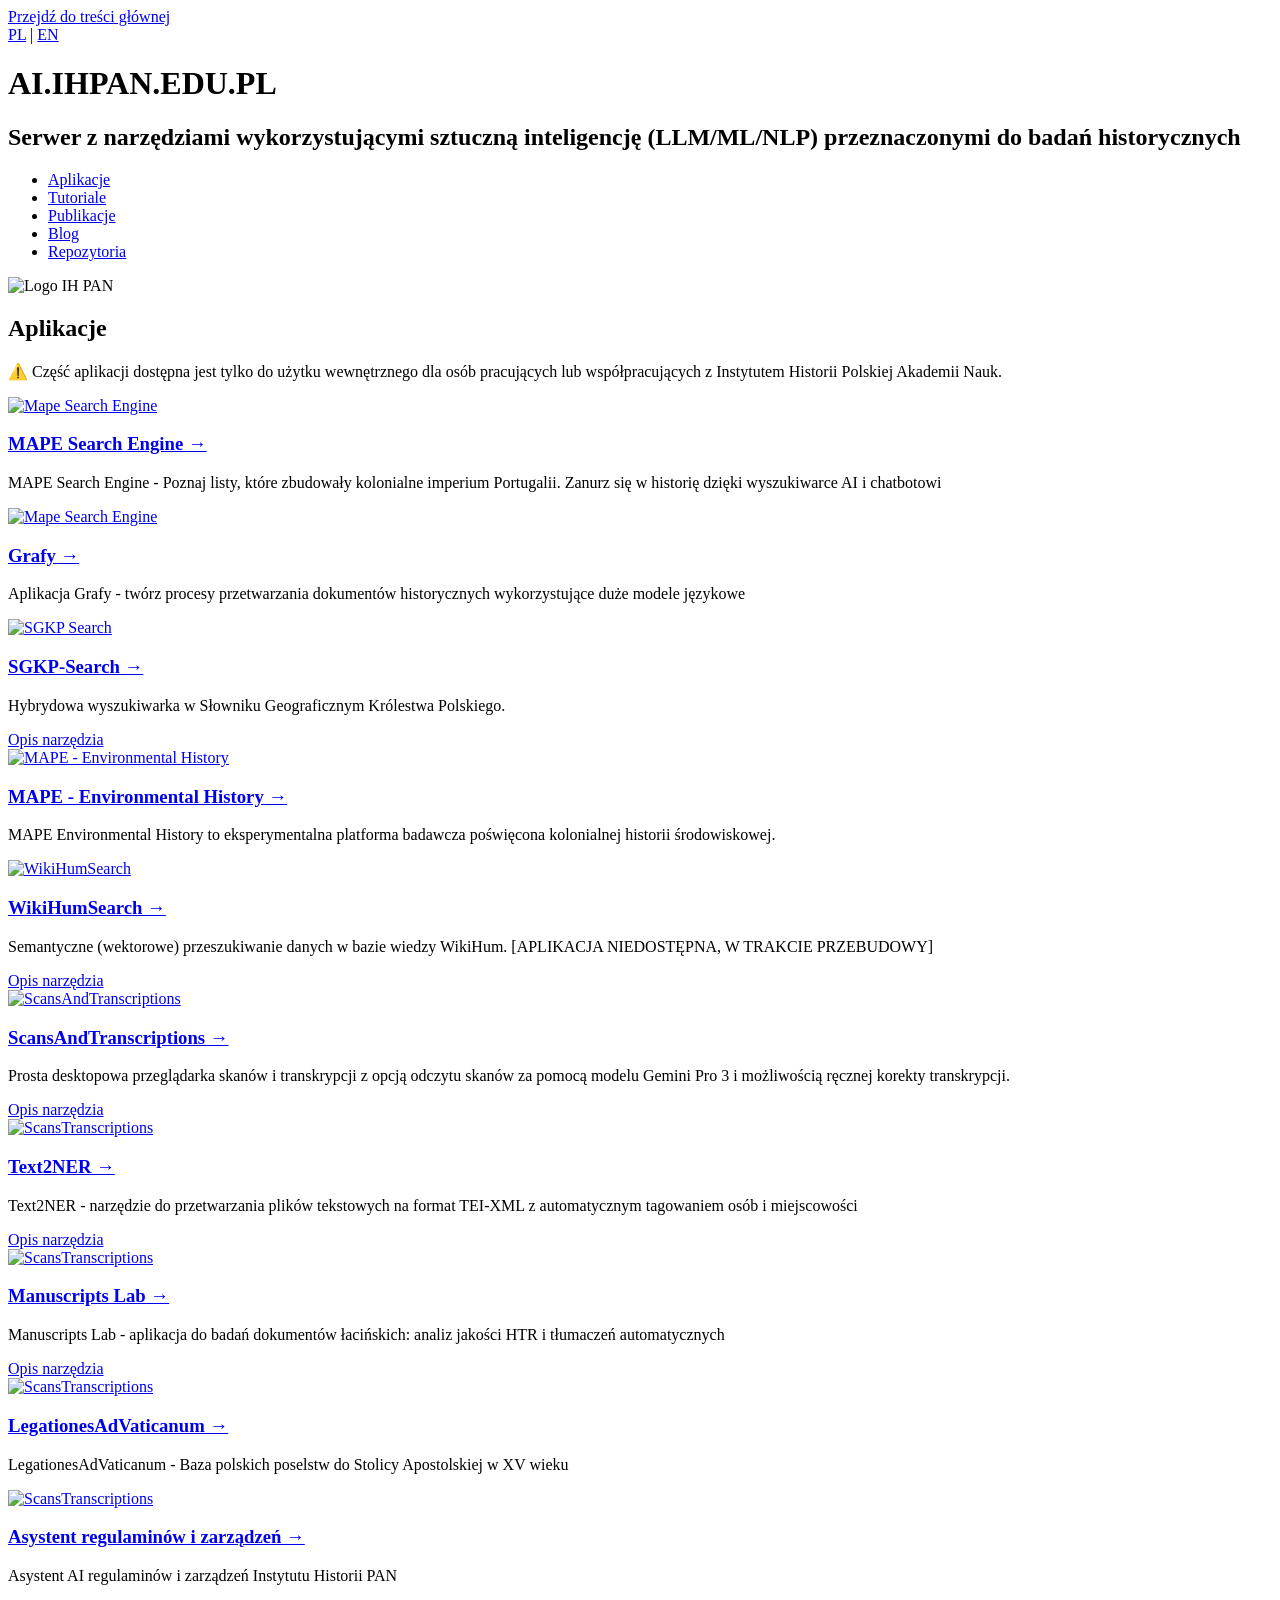
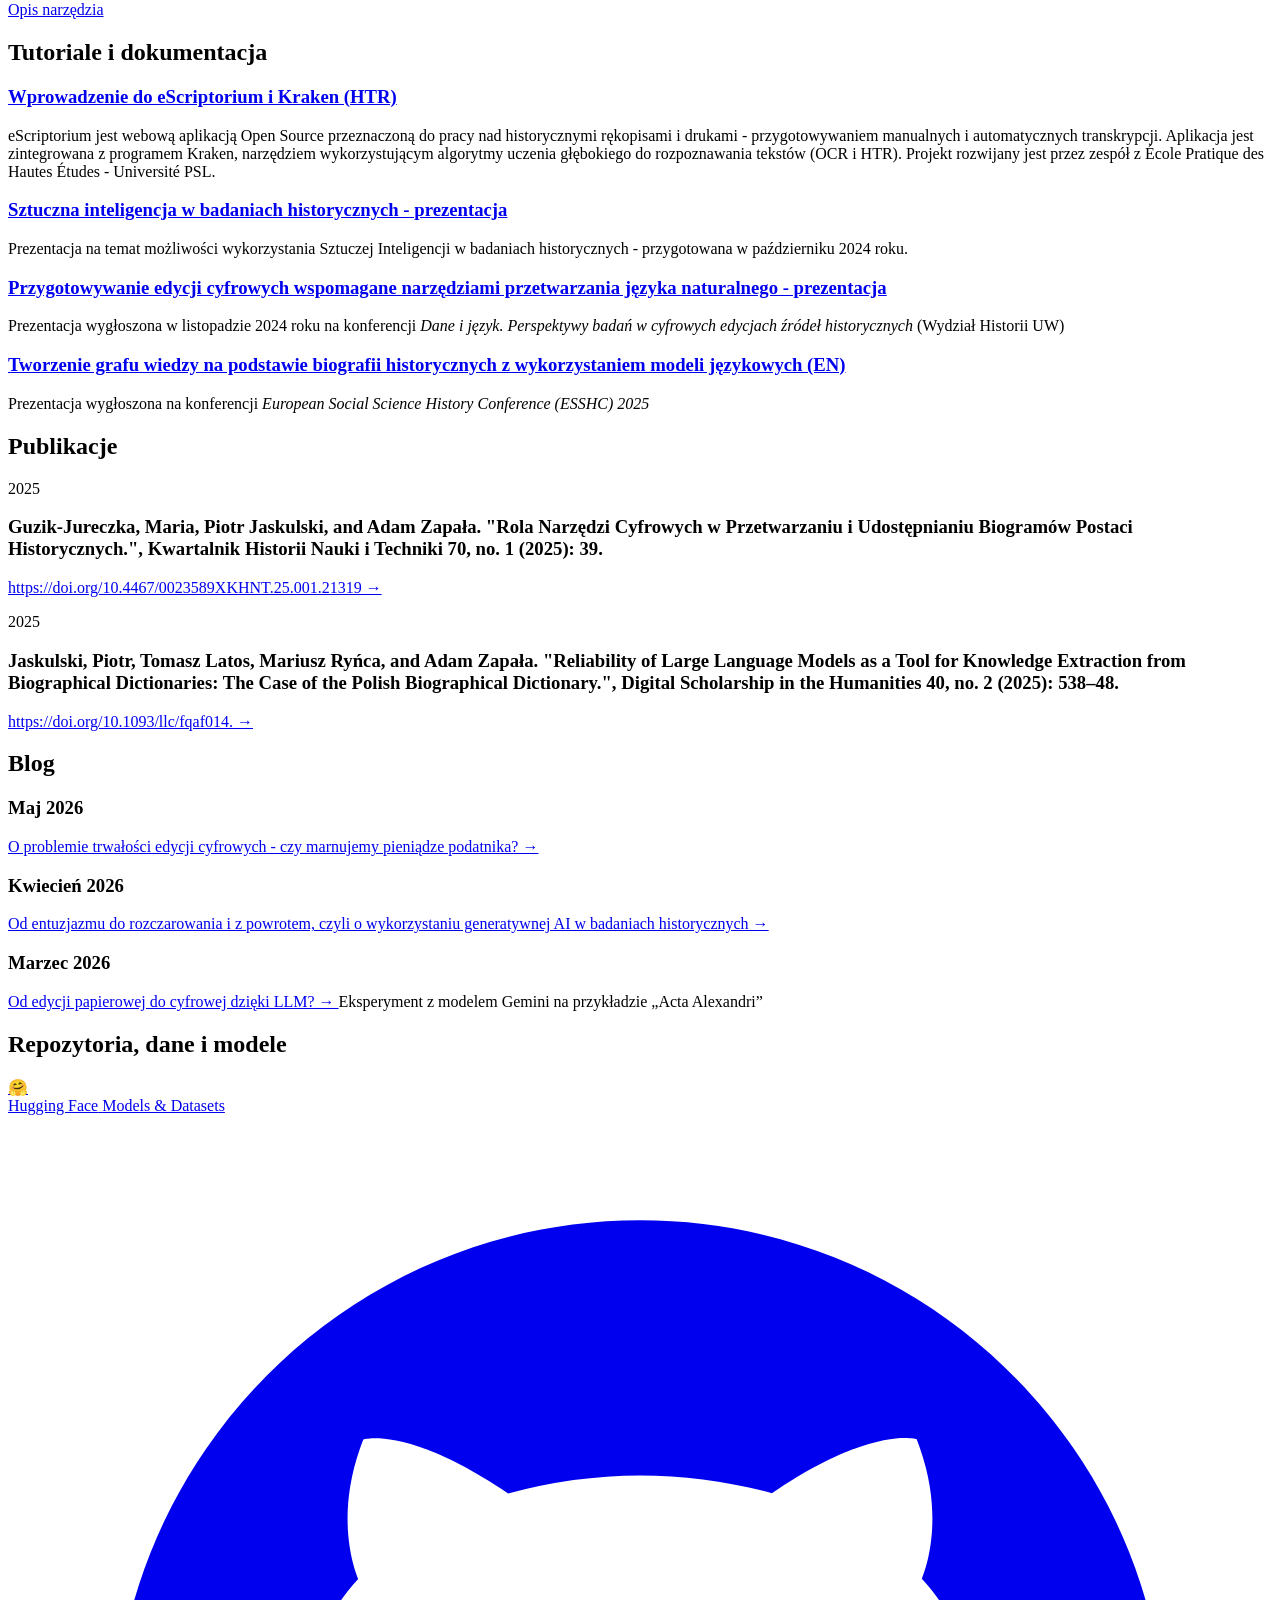
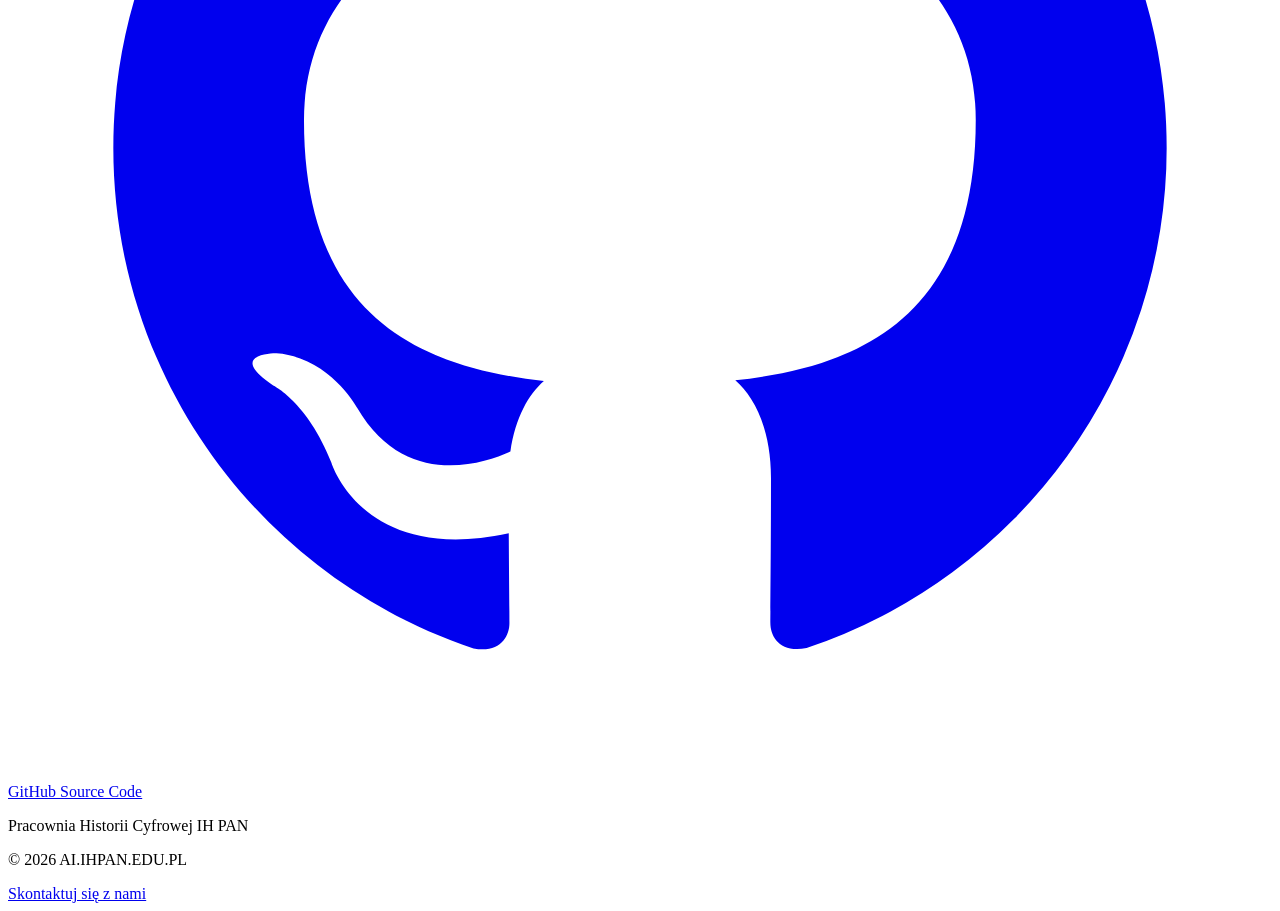
==== commit 04261488: "ehmape" ====
--- a/html/pl/index.html
+++ b/html/pl/index.html
@@ -213,6 +213,23 @@
 
             <div class="bg-white rounded-xl shadow-sm hover:shadow-xl transition-shadow duration-300 overflow-hidden flex flex-col border border-gray-100 group">
                 <div class="h-48 overflow-hidden bg-gray-100 relative">
+                    <a href="https://ai.ihpan.edu.pl/ehmape/">
+                        <img src="/assets/images/cards/ehmape.jpg" class="w-full h-full object-cover transform group-hover:scale-105 transition-transform duration-500" alt="MAPE - Environmental History">
+                    </a>
+                </div>
+                <div class="p-6 flex-1 flex flex-col">
+                    <h3 class="text-lg font-bold text-gray-900 mb-2 group-hover:text-amber-700 transition-colors">
+                        <a href="https://ai.ihpan.edu.pl/ehmape/">MAPE - Environmental History &rarr;</a>
+                    </h3>
+                    <p class="text-gray-600 text-sm mb-4 flex-1">
+                        <span class="lang-pl">MAPE Environmental History to eksperymentalna platforma badawcza poświęcona kolonialnej historii środowiskowej.</span>
+                        
+                    </p>
+                </div>
+            </div>
+
+            <div class="bg-white rounded-xl shadow-sm hover:shadow-xl transition-shadow duration-300 overflow-hidden flex flex-col border border-gray-100 group">
+                <div class="h-48 overflow-hidden bg-gray-100 relative">
                      <a href="https://ai.ihpan.edu.pl/">
                         <img src="/assets/images/cards/wikihumsearch.jpg" class="w-full h-full object-cover transform group-hover:scale-105 transition-transform duration-500" alt="WikiHumSearch">
                      </a>
@@ -275,7 +292,7 @@
                 </div>
             </div>
 
-            <div class="bg-white rounded-xl shadow-sm hover:shadow-xl transition-shadow duration-300 overflow-hidden flex flex-col border border-gray-100 group">
+            <!-- <div class="bg-white rounded-xl shadow-sm hover:shadow-xl transition-shadow duration-300 overflow-hidden flex flex-col border border-gray-100 group">
                 <div class="h-48 overflow-hidden bg-gray-100 relative">
                     <a href="https://ai.ihpan.edu.pl/ocrlatcheck" target="_blank" rel="noopener noreferrer">
                     <img src="/assets/images/cards/ocrlatincheck.png" class="w-full h-full object-cover transform group-hover:scale-105 transition-transform duration-500" alt="ScansTranscriptions">
@@ -294,7 +311,7 @@
                         
                     </div>
                 </div>
-            </div>
+            </div> -->
 
             <div class="bg-white rounded-xl shadow-sm hover:shadow-xl transition-shadow duration-300 overflow-hidden flex flex-col border border-gray-100 group">
                 <div class="h-48 overflow-hidden bg-gray-100 relative">
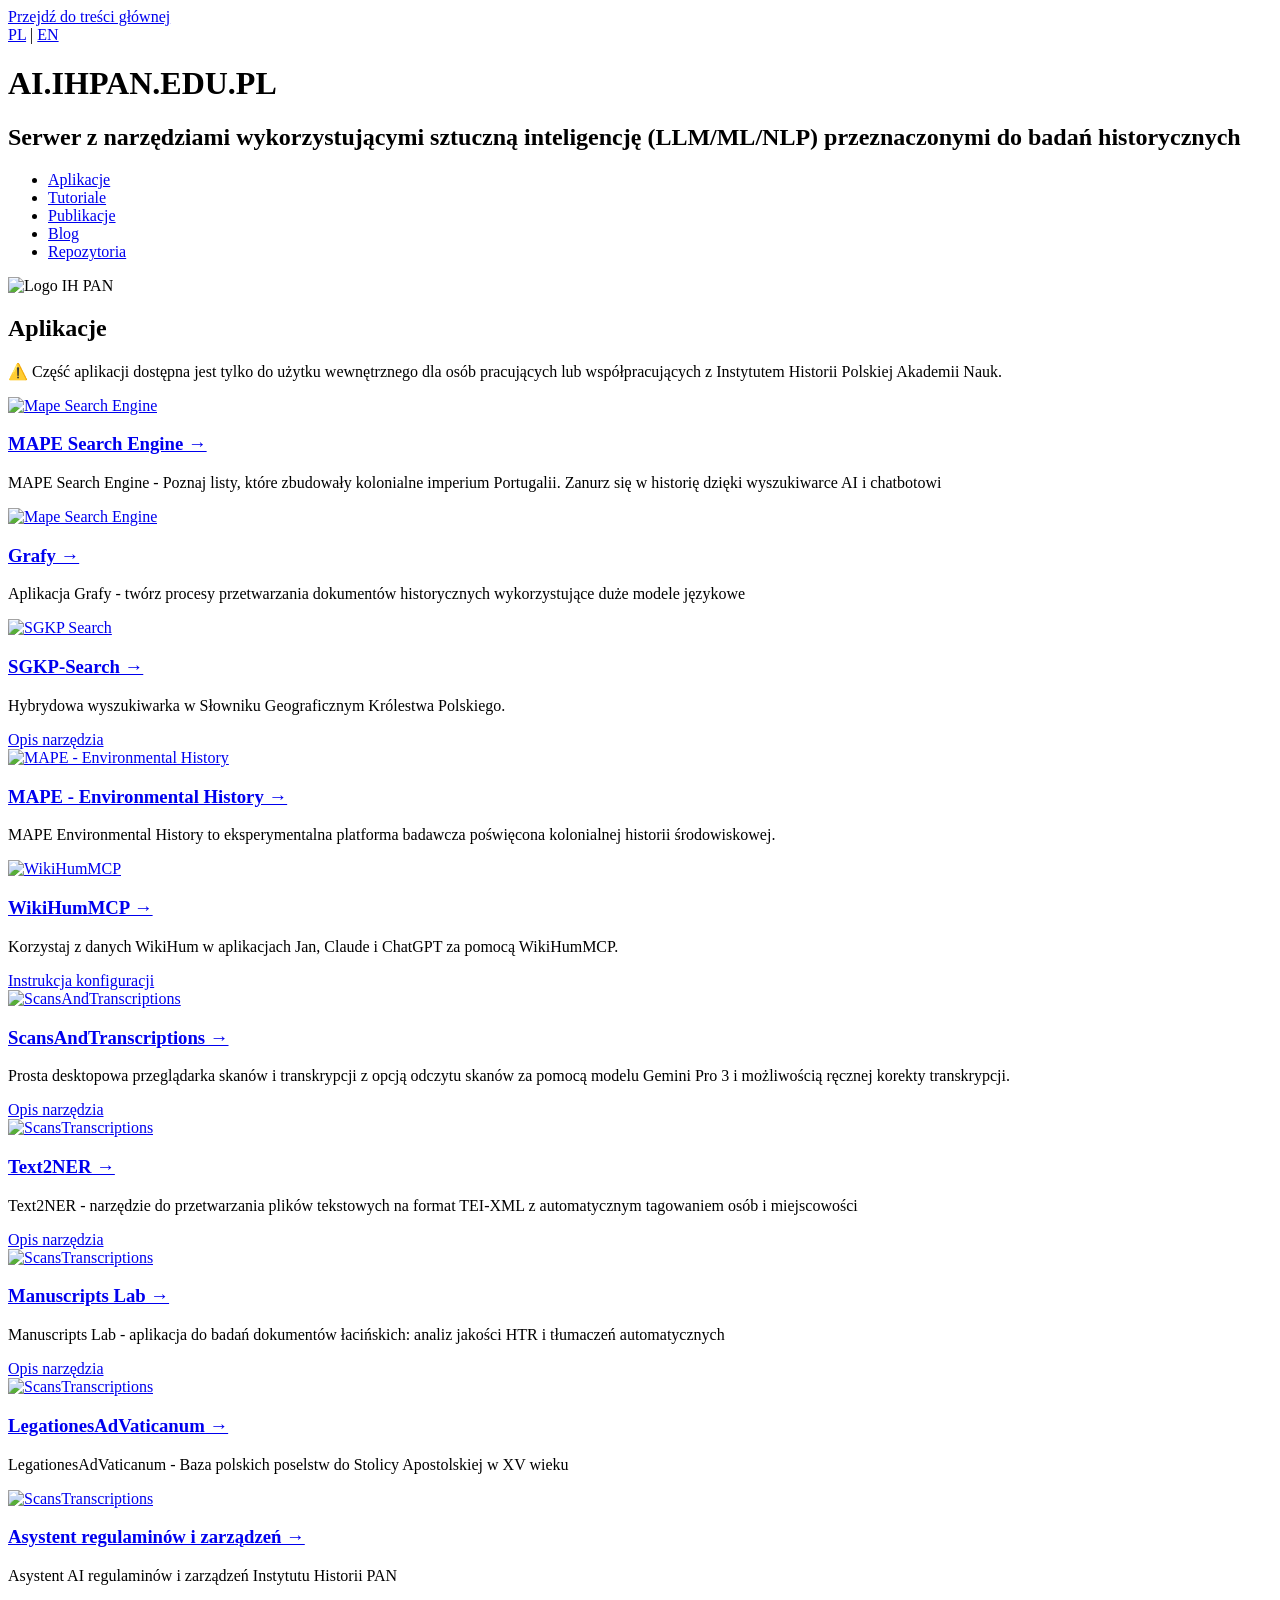
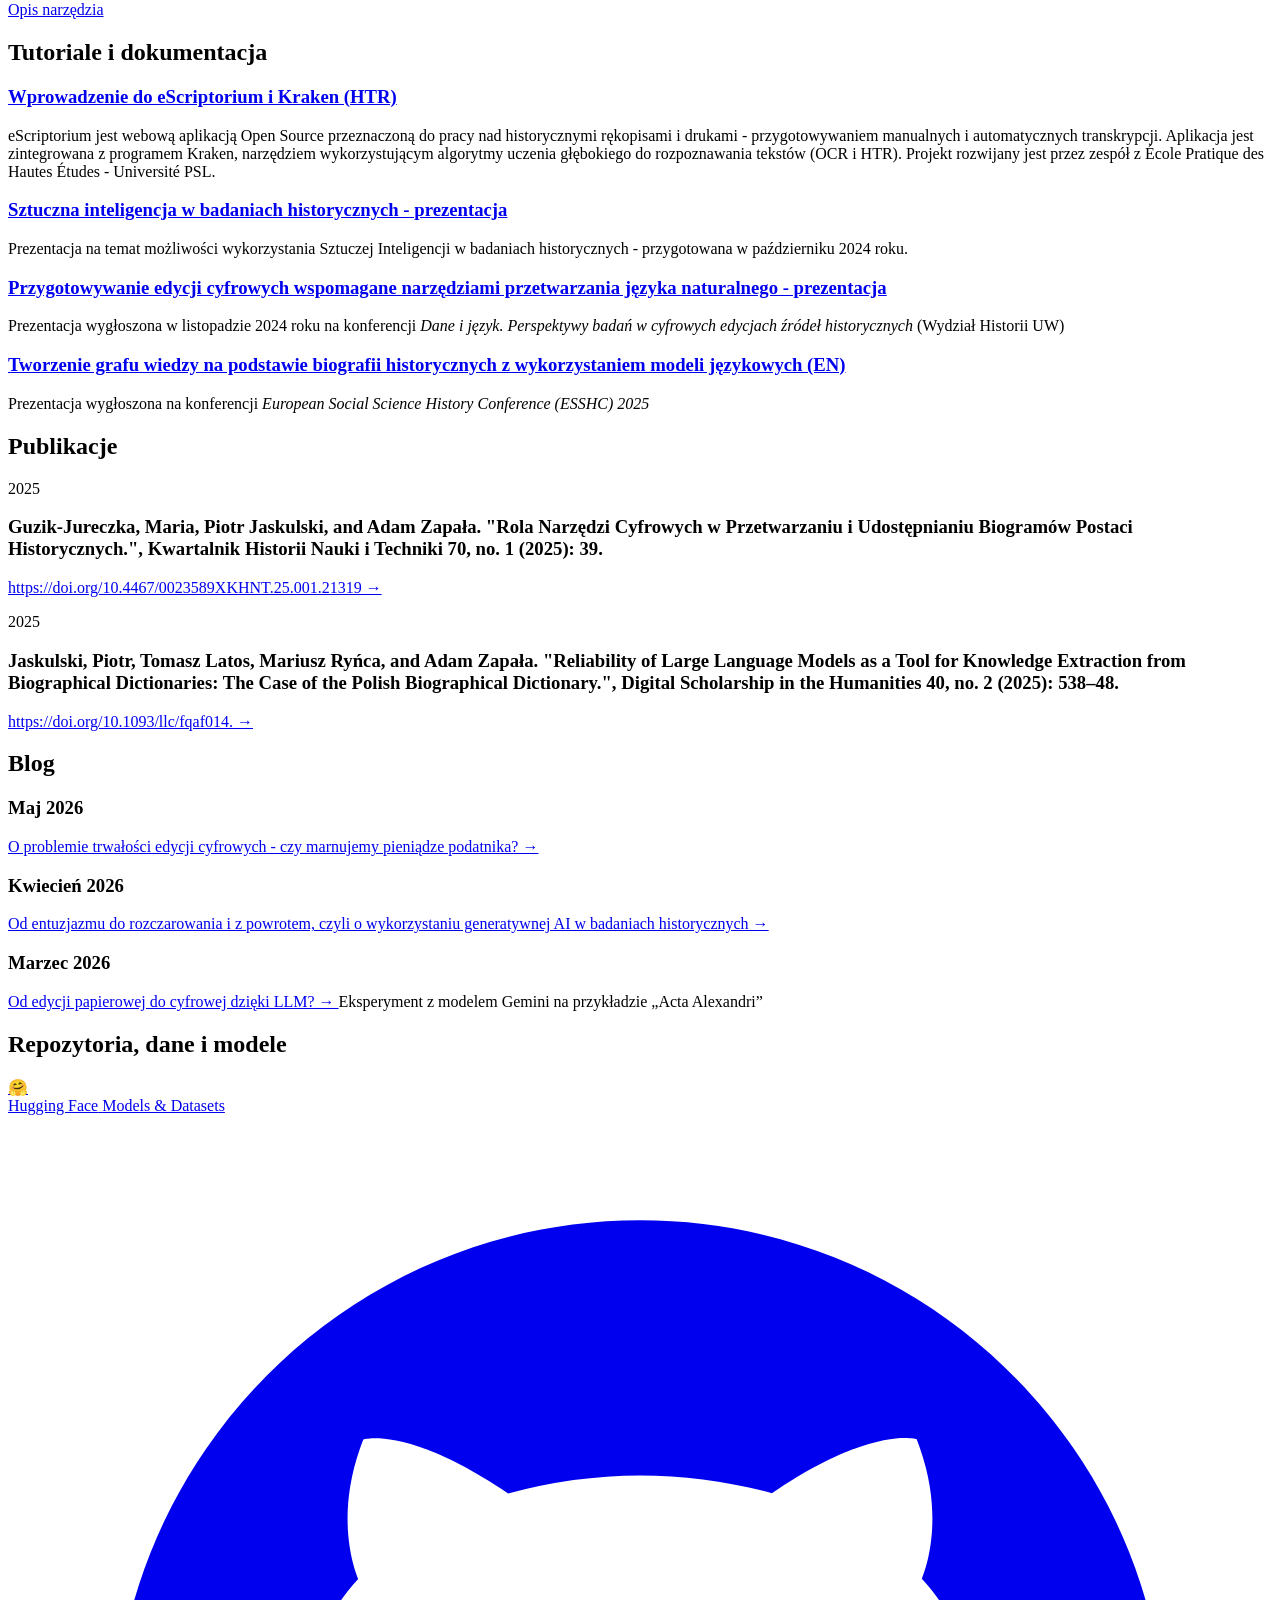
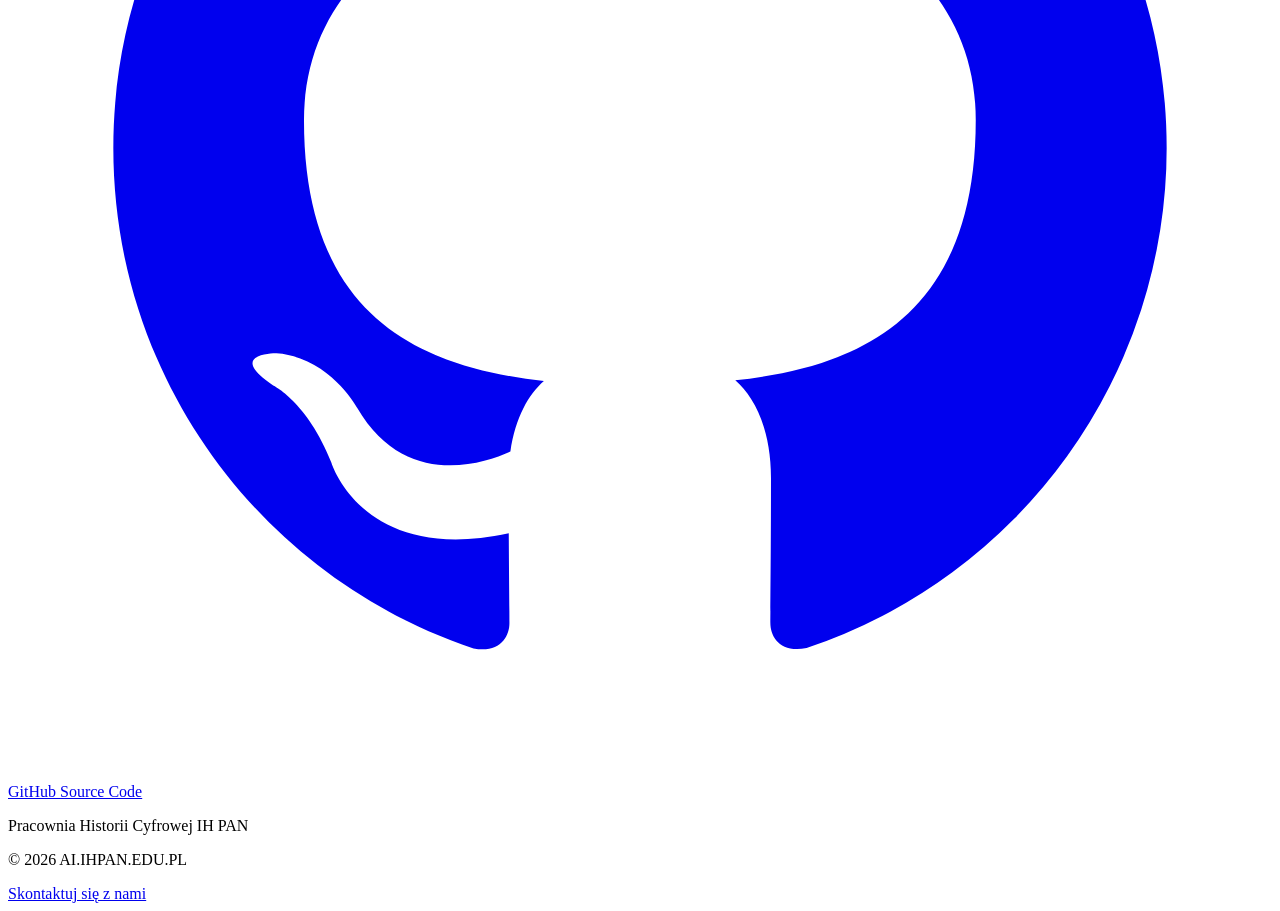
==== commit 5d6fb59b: "WikiHumMCP" ====
--- a/html/pl/index.html
+++ b/html/pl/index.html
@@ -230,20 +230,20 @@
 
             <div class="bg-white rounded-xl shadow-sm hover:shadow-xl transition-shadow duration-300 overflow-hidden flex flex-col border border-gray-100 group">
                 <div class="h-48 overflow-hidden bg-gray-100 relative">
-                     <a href="https://ai.ihpan.edu.pl/">
-                        <img src="/assets/images/cards/wikihumsearch.jpg" class="w-full h-full object-cover transform group-hover:scale-105 transition-transform duration-500" alt="WikiHumSearch">
+                     <a href="/pl/narzedzia/wikihummcp/">
+                        <img src="/assets/images/cards/wikihumsearch.jpg" class="w-full h-full object-cover transform group-hover:scale-105 transition-transform duration-500" alt="WikiHumMCP">
                      </a>
                 </div>
                 <div class="p-6 flex-1 flex flex-col">
                     <h3 class="text-lg font-bold text-gray-900 mb-2 group-hover:text-amber-700 transition-colors">
-                        <a href="https://ai.ihpan.edu.pl/">WikiHumSearch &rarr;</a>
-                    </h3>
-                    <p class="text-gray-600 text-sm mb-4 flex-1">
-                        <span class="lang-pl">Semantyczne (wektorowe) przeszukiwanie danych w bazie wiedzy WikiHum. [APLIKACJA NIEDOSTĘPNA, W TRAKCIE PRZEBUDOWY]</span>
-                        
-                    </p>
-                    <div class="mt-auto">
-                            <span class="lang-pl"><a href="/pl/narzedzia/wikihumsearch/" class="text-xs font-semibold text-amber-700 hover:text-amber-800 uppercase tracking-wider block mb-1">Opis narzędzia</a></span>
+                        <a href="/pl/narzedzia/wikihummcp/">WikiHumMCP &rarr;</a>
+                    </h3>
+                    <p class="text-gray-600 text-sm mb-4 flex-1">
+                        <span class="lang-pl">Korzystaj z danych WikiHum w aplikacjach Jan, Claude i ChatGPT za pomocą WikiHumMCP.</span>
+                        
+                    </p>
+                    <div class="mt-auto">
+                            <span class="lang-pl"><a href="/pl/narzedzia/wikihummcp/" class="text-xs font-semibold text-amber-700 hover:text-amber-800 uppercase tracking-wider block mb-1">Instrukcja konfiguracji</a></span>
                             
                     </div>
                 </div>
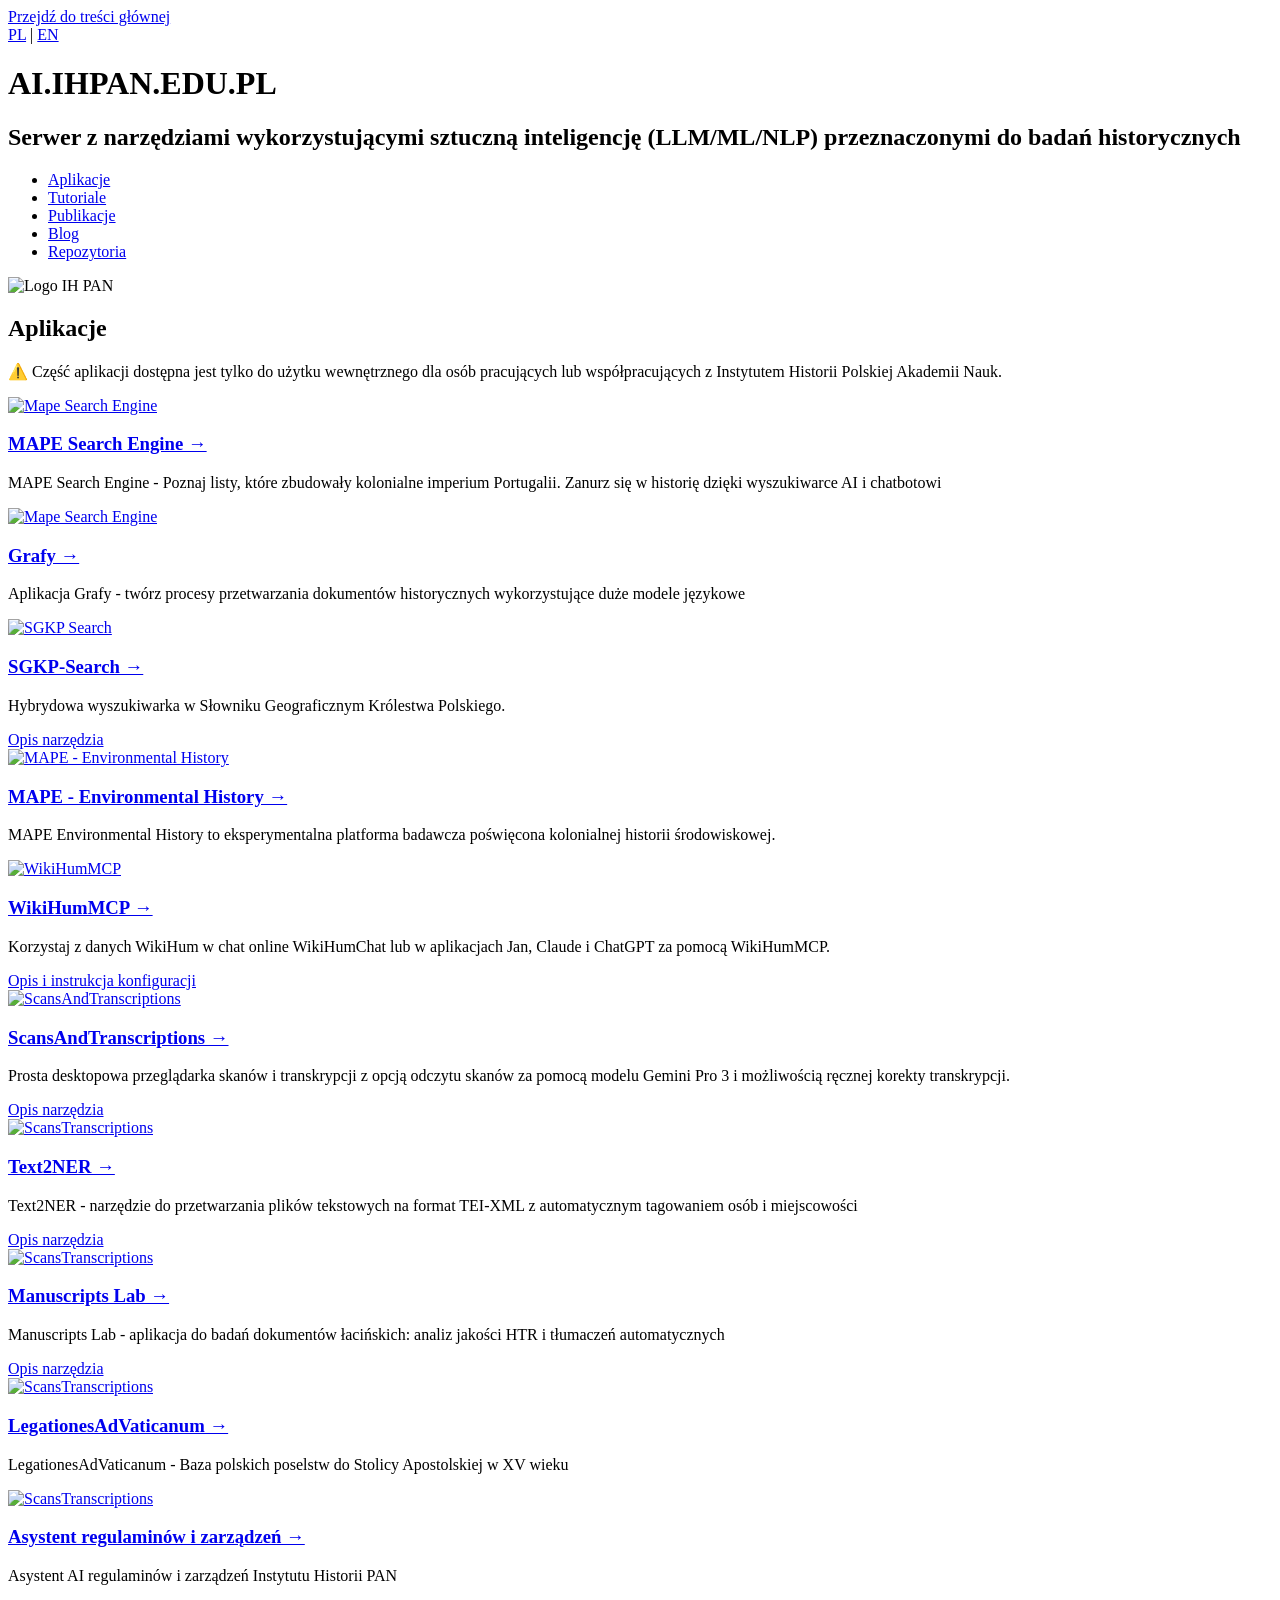
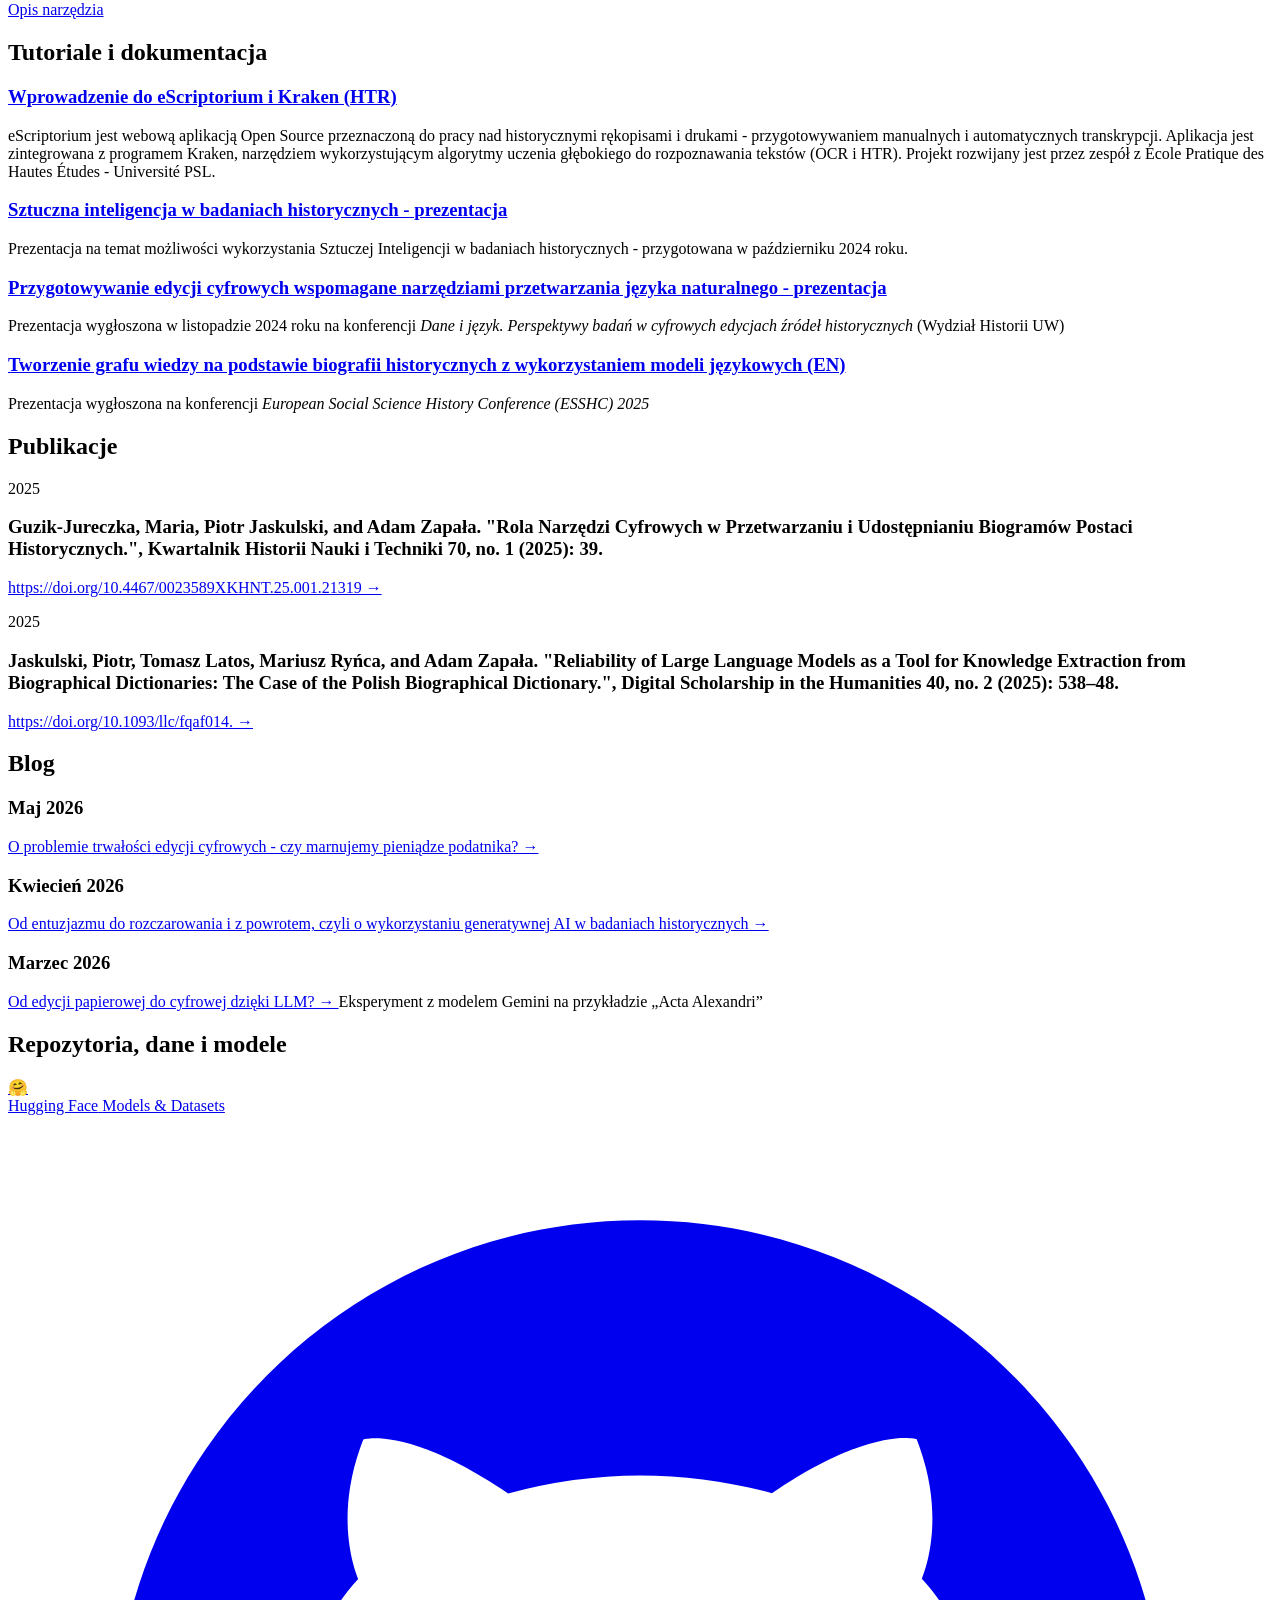
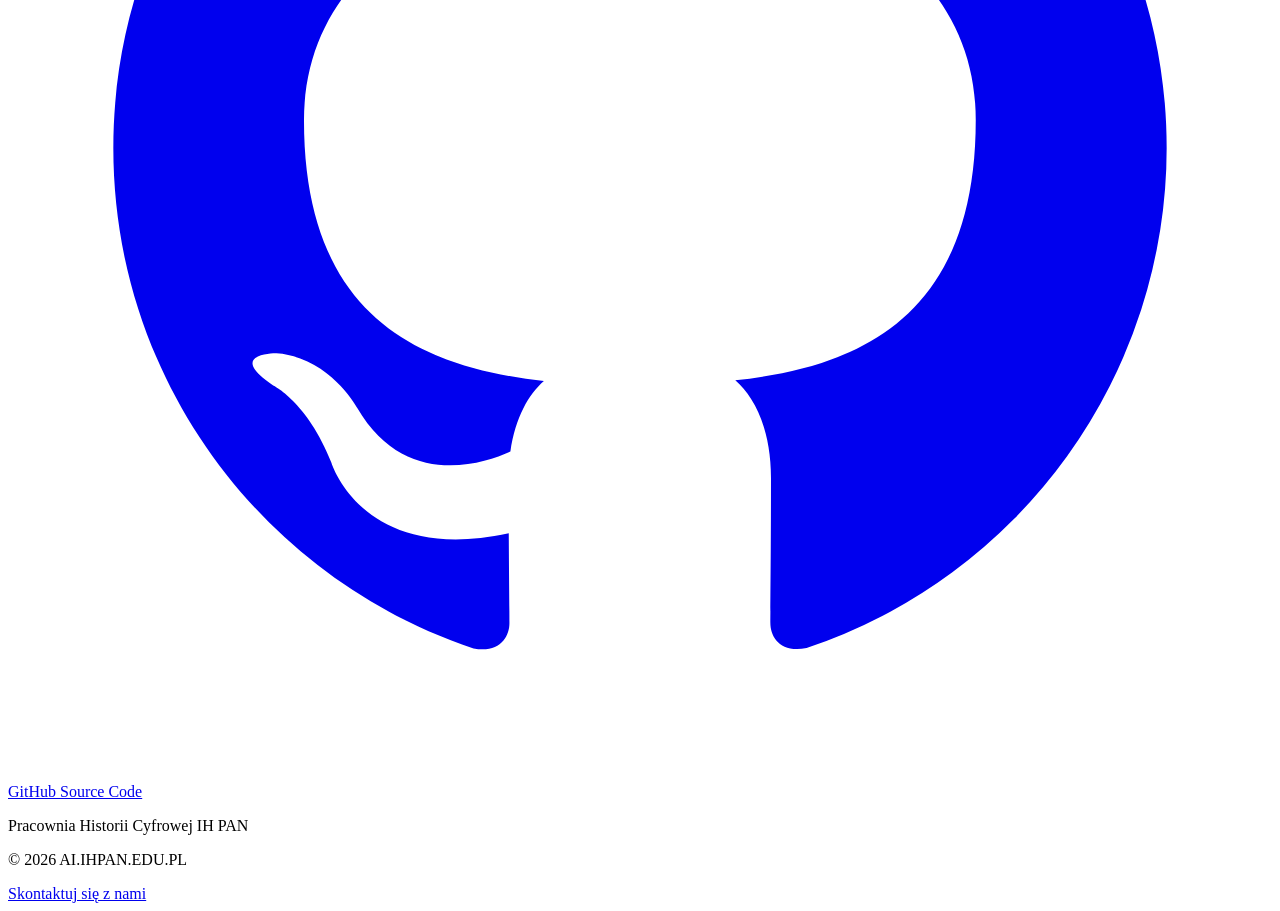
==== commit a4a6c447: "WikiHumChat" ====
--- a/html/pl/index.html
+++ b/html/pl/index.html
@@ -239,11 +239,11 @@
                         <a href="/pl/narzedzia/wikihummcp/">WikiHumMCP &rarr;</a>
                     </h3>
                     <p class="text-gray-600 text-sm mb-4 flex-1">
-                        <span class="lang-pl">Korzystaj z danych WikiHum w aplikacjach Jan, Claude i ChatGPT za pomocą WikiHumMCP.</span>
-                        
-                    </p>
-                    <div class="mt-auto">
-                            <span class="lang-pl"><a href="/pl/narzedzia/wikihummcp/" class="text-xs font-semibold text-amber-700 hover:text-amber-800 uppercase tracking-wider block mb-1">Instrukcja konfiguracji</a></span>
+                        <span class="lang-pl">Korzystaj z danych WikiHum w chat online WikiHumChat lub w aplikacjach Jan, Claude i ChatGPT za pomocą WikiHumMCP.</span>
+                        
+                    </p>
+                    <div class="mt-auto">
+                            <span class="lang-pl"><a href="/pl/narzedzia/wikihummcp/" class="text-xs font-semibold text-amber-700 hover:text-amber-800 uppercase tracking-wider block mb-1">Opis i instrukcja konfiguracji</a></span>
                             
                     </div>
                 </div>
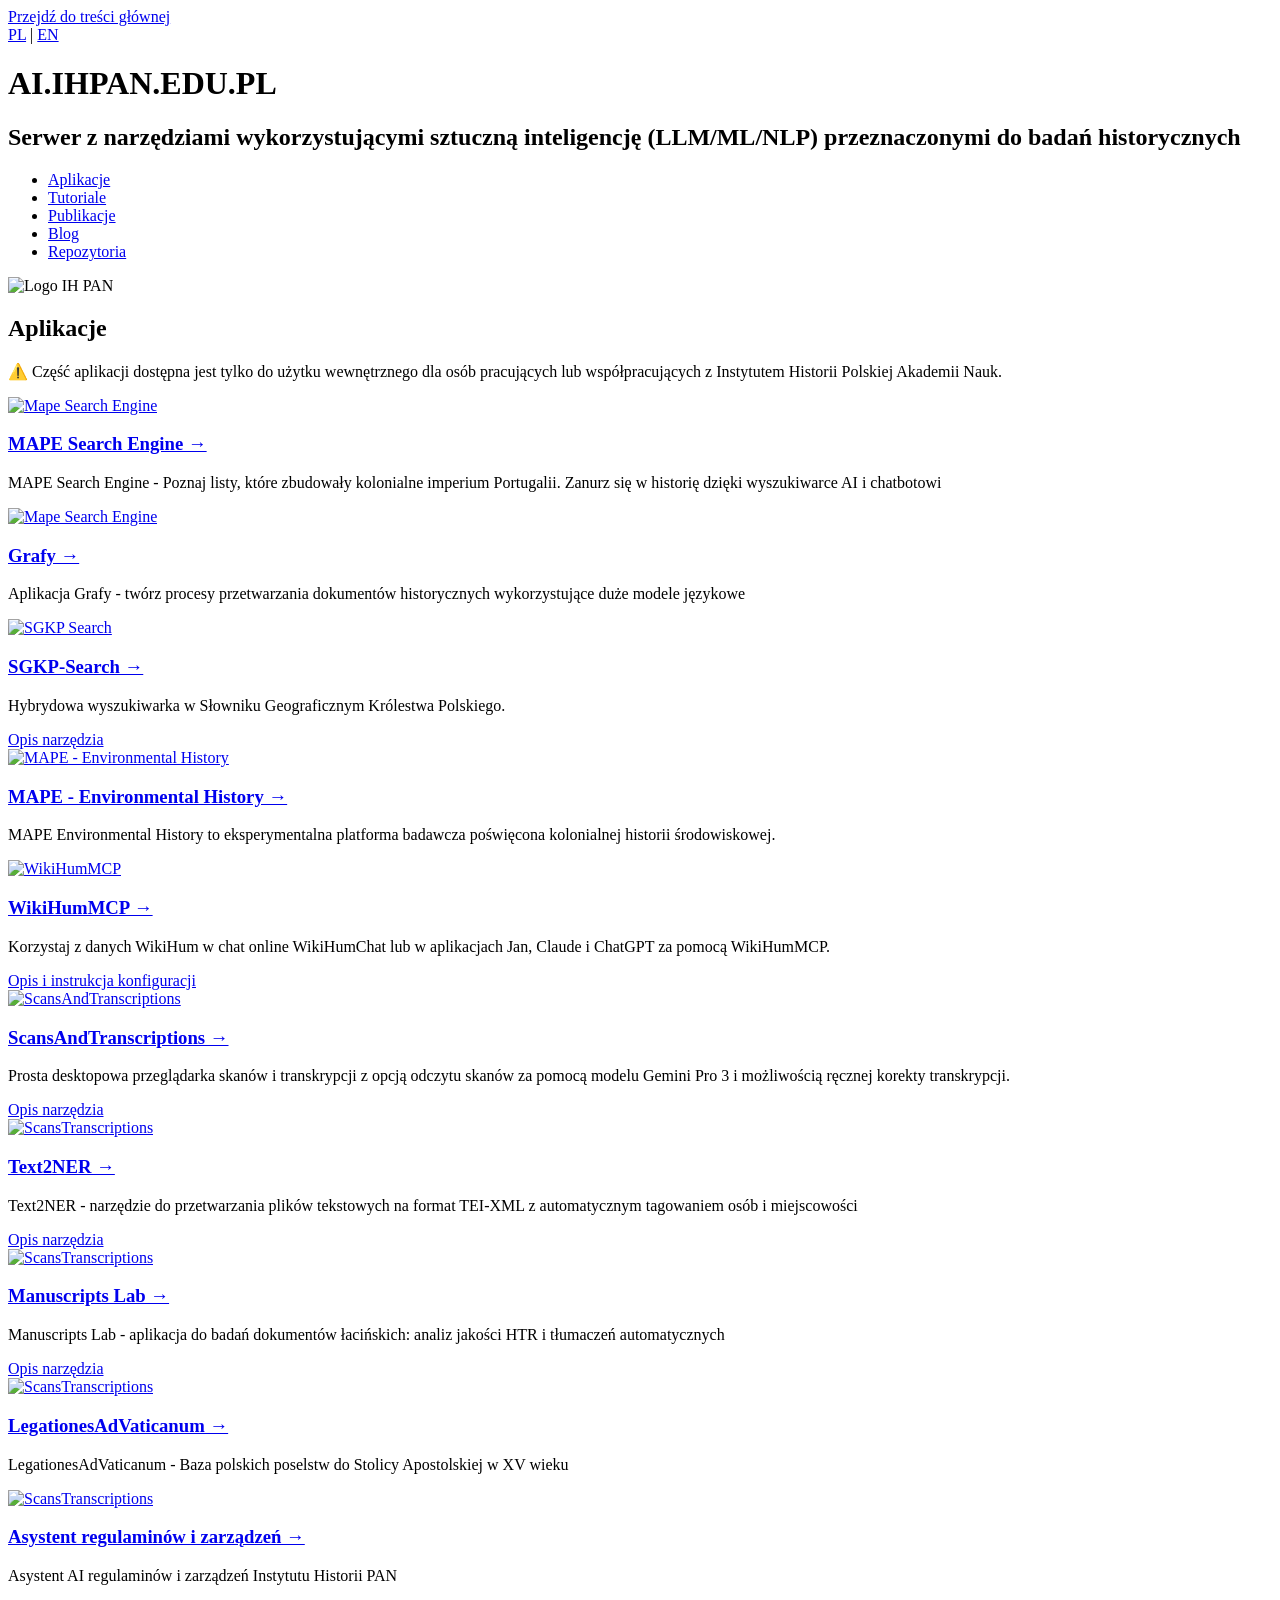
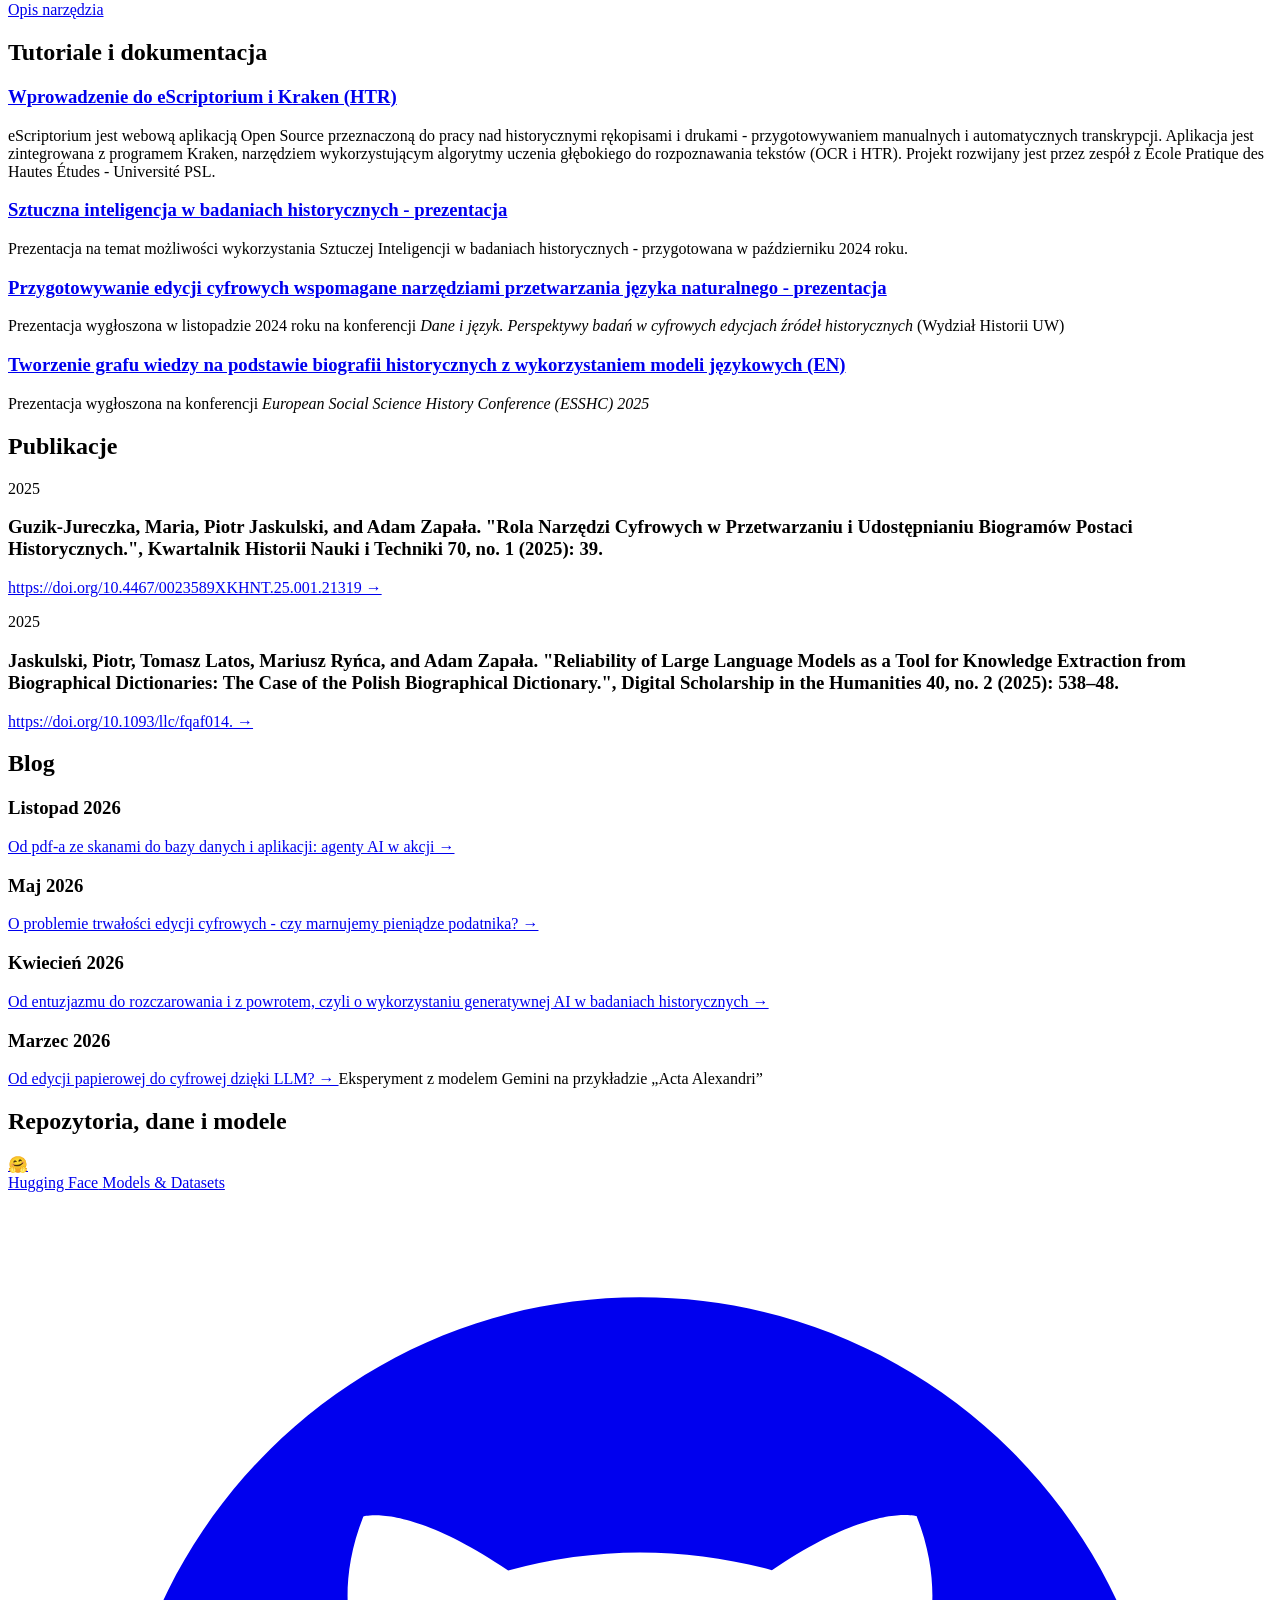
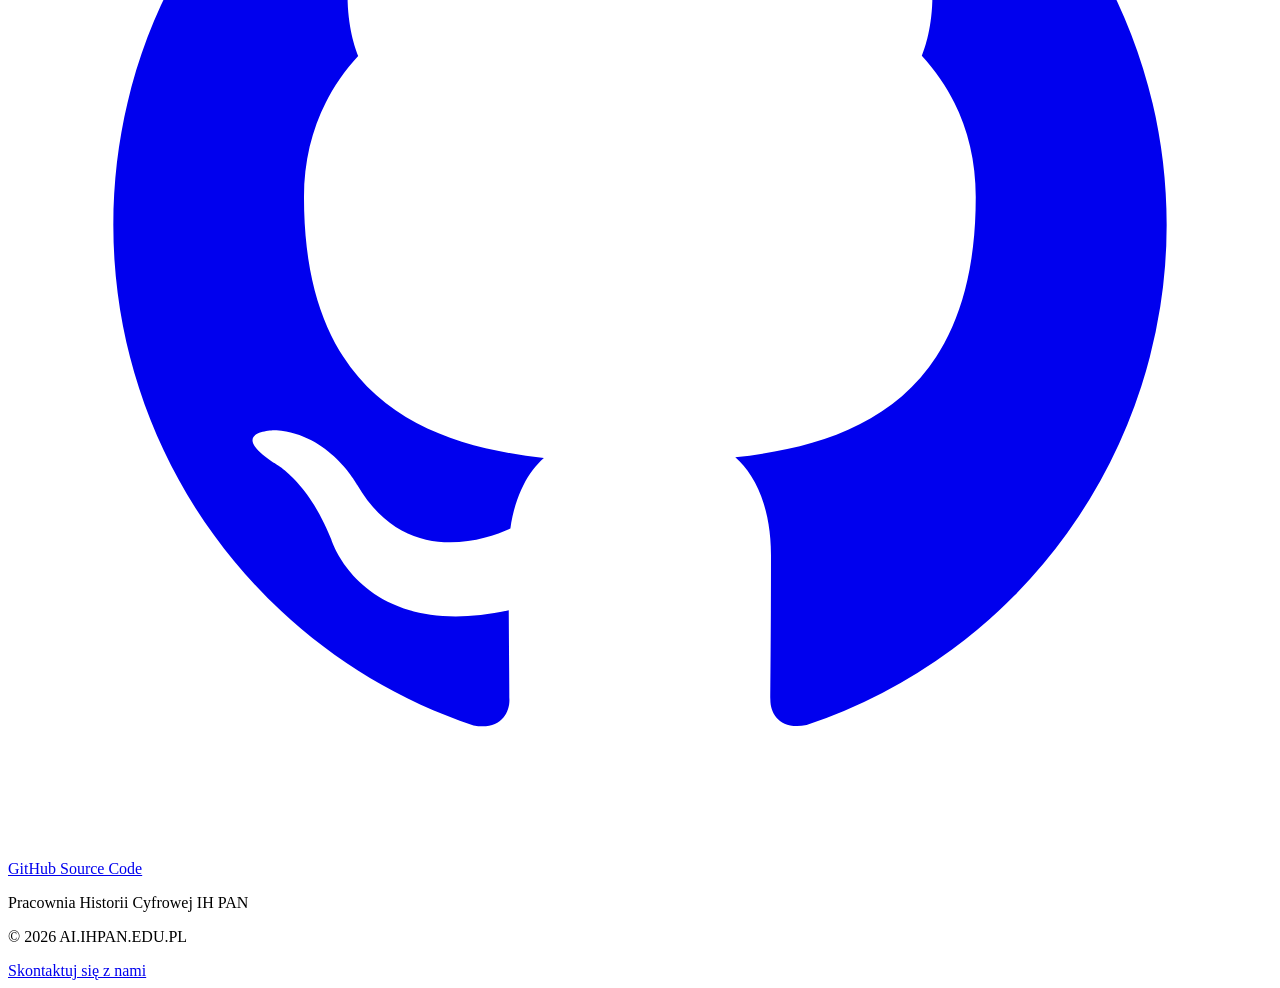
==== commit 74f386ab: "nowy blog: listopad 2026" ====
--- a/html/pl/index.html
+++ b/html/pl/index.html
@@ -480,6 +480,19 @@
         <div class="space-y-6">
             <div class="bg-white p-6 rounded-lg border border-gray-100 shadow-sm hover:shadow-md transition">
                 <h3 class="font-semibold text-gray-600 mb-2">
+                    <span class="lang-pl">Listopad 2026</span>
+                    
+                </h3>
+                    <span class="lang-pl">
+                        <a href="/pl/blog/2026-11/" class="text-amber-700 hover:text-amber-800 font-bold flex items-center">
+                            Od pdf-a ze skanami do bazy danych i aplikacji: agenty AI w akcji &rarr;
+                        </a>
+                    </span>
+
+                    
+            </div>
+            <div class="bg-white p-6 rounded-lg border border-gray-100 shadow-sm hover:shadow-md transition">
+                <h3 class="font-semibold text-gray-600 mb-2">
                     <span class="lang-pl">Maj 2026</span>
                     
                 </h3>
